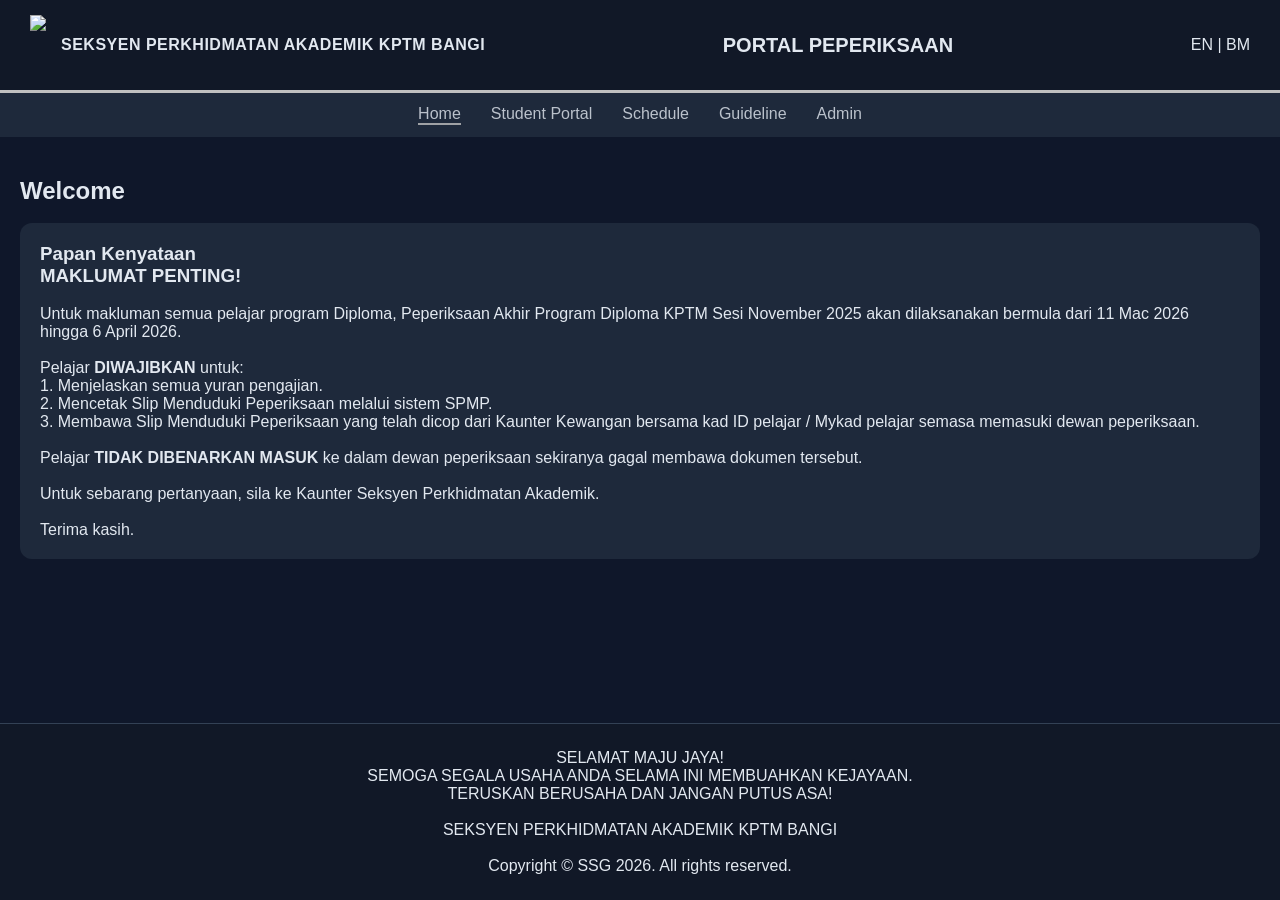
==== index.html @ 171b0151 "Update index.html" ====
<!DOCTYPE html>
<html>
<head>
<meta charset="UTF-8">
<meta name="viewport" content="width=device-width, initial-scale=1.0">
<title>Examination Portal</title>

<style>
*{margin:0;padding:0;box-sizing:border-box}

body{
font-family:'Segoe UI',sans-serif;
background:#0f172a;
color:#e2e8f0;
display:flex;
flex-direction:column;
min-height:100vh;
}

/* ===== HEADER ===== */
.header{
background:#111827;
border-bottom:3px solid silver;
padding:15px 30px;
display:flex;
align-items:center;
justify-content:space-between;
flex-wrap:wrap;
}

.header-left{
display:flex;
align-items:center;
gap:15px;
}

.header-left img{
height:60px;
}

.department{
font-weight:600;
letter-spacing:0.5px;
}

.portal-title{
text-align:center;
font-size:20px;
font-weight:600;
flex:1;
}

.lang-toggle{
cursor:pointer;
}

/* ===== NAV ===== */
nav{
background:#1e293b;
display:flex;
justify-content:center;
gap:30px;
padding:12px;
flex-wrap:wrap;
}

nav div{
cursor:pointer;
opacity:0.8;
transition:0.3s;
}
nav div:hover{opacity:1}
nav .active{
border-bottom:2px solid silver;
}

/* ===== LAYOUT ===== */
.container{
display:flex;
flex:1;
}

.content{
flex:3;
padding:40px 20px;
}

.section{display:none;}
.active-section{display:block}

/* ===== ADMIN PANEL RIGHT ===== */
.admin-panel{
flex:1;
background:#111827;
border-left:1px solid #334155;
padding:25px;
display:none;
}

.admin-panel h3{
margin-bottom:15px;
}

input, textarea{
width:100%;
padding:8px;
margin-top:10px;
border:none;
border-radius:6px;
background:#0f172a;
color:white;
}

button{
background:silver;
border:none;
padding:8px 14px;
border-radius:6px;
cursor:pointer;
margin-top:10px;
font-weight:600;
}

.card{
background:#1e293b;
padding:20px;
border-radius:12px;
margin-bottom:20px;
}

/* ===== PDF MODAL ===== */
.modal{
display:none;
position:fixed;
top:0;left:0;
width:100%;height:100%;
background:rgba(0,0,0,0.85);
justify-content:center;
align-items:center;
z-index:2000;
}
.modal-content{
width:90%;
height:85%;
background:#1e293b;
border-radius:12px;
display:flex;
flex-direction:column;
}
.modal-header{
background:#0f172a;
padding:10px;
display:flex;
justify-content:space-between;
align-items:center;
}
.modal iframe{
flex:1;
border:none;
border-radius:0 0 12px 12px;
}

/* ===== FOOTER ===== */
footer{
background:#111827;
text-align:center;
padding:25px;
border-top:1px solid #334155;
}

@media(max-width:768px){
.container{flex-direction:column}
.admin-panel{border-left:none;border-top:1px solid #334155}
}
</style>
</head>

<body>

<!-- HEADER -->
<div class="header">
<div class="header-left">
<img src="https://spabangi.github.io/logo/logo.png">
<div class="department">SEKSYEN PERKHIDMATAN AKADEMIK KPTM BANGI</div>
</div>

<div class="portal-title" id="portalTitle">
EXAMINATION PORTAL
</div>

<div class="lang-toggle" onclick="toggleLang()">EN | BM</div>
</div>

<!-- NAVIGATION -->
<nav>
<div onclick="showSection('home')" class="active" id="navHome">Home</div>
<div onclick="showSection('student')" id="navStudent">Student Portal</div>
<div onclick="showSection('schedule')" id="navSchedule">Schedule</div>
<div onclick="showSection('guideline')" id="navGuide">Guideline</div>
<div onclick="showAdmin()">Admin</div>
</nav>

<div class="container">

<!-- CONTENT -->
<div class="content">

<div id="home" class="section active-section">
<h2 id="welcomeText">Welcome</h2>
<br>
<div class="card">
<h3 id="noticeLabel">Notice Board</h3>
<div id="noticeBoard"></div>
</div>
</div>

<div id="student" class="section">
<h2 id="studentTitle">Student Portal</h2>
<input id="studentInput" placeholder="Enter ID or Name">
<button id="searchBtn">Search</button>
<div id="studentResults"></div>
</div>

<div id="schedule" class="section">
<h2 id="scheduleTitle">Examination Schedule</h2>
<br>
<img id="scheduleImage" style="width:100%;border-radius:12px;">
</div>

<div id="guideline" class="section">
<div class="card">
<h3 id="dipTitle">Diploma Guideline</h3>
<button onclick="openPDF(diplomaPDF)">View</button>
</div>

<div class="card">
<h3 id="degTitle">Degree Guideline</h3>
<button onclick="openPDF(degreePDF)">View</button>
</div>
</div>

</div>

<!-- ADMIN RIGHT PANEL -->
<div class="admin-panel" id="adminPanel">
<h3>Admin Panel</h3>

<input type="password" id="adminpassword" placeholder="Enter Password">
<button onclick="verifyAdmin()">Login</button>

<div id="adminSettings" style="display:none">
<textarea id="noticeInput" placeholder="Edit Notice"></textarea>
<input id="scheduleInput" placeholder="Schedule Image Link">
<input id="diplomaInput" placeholder="Diploma PDF Link">
<input id="degreeInput" placeholder="Degree PDF Link">
<button onclick="saveSettings()">Save Changes</button>
</div>
</div>

</div>

<!-- PDF MODAL -->
<div class="modal" id="pdfModal">
<div class="modal-content">
<div class="modal-header">
<span>Document Viewer</span>
<button onclick="closeModal()">Close</button>
</div>
<iframe id="pdfFrame"></iframe>
</div>
</div>

<!-- FOOTER -->
<footer>
<p id="footerText"></p>
<br>
<p>SEKSYEN PERKHIDMATAN AKADEMIK KPTM BANGI</p>
<br>
<p>Copyright © SSG 2026. All rights reserved.</p>
</footer>

<script>

/* ================= CONFIG ================= */
const studentCSV="https://docs.google.com/spreadsheets/d/e/2PACX-1vRTy6Guhhcg2p5IL_ZBTADjALjcvlIcJs_gIKhxmEhUqd7HZ2aoUfr0Y6KsKn_owG3R34MNWXp9qZo7/pub?gid=0&single=true&output=csv";
const settingsCSV="https://docs.google.com/spreadsheets/d/e/2PACX-1vRTy6Guhhcg2p5IL_ZBTADjALjcvlIcJs_gIKhxmEhUqd7HZ2aoUfr0Y6KsKn_owG3R34MNWXp9qZo7/pub?gid=1632474227&single=true&output=csv";
const scriptURL="https://script.google.com/macros/s/AKfycbxYk8yTNSvd5z9zQmvmZN37bKGDio1Pc3dhjT_9_sObdW8oAcHZ9rVKickXEV1wp3ERRg/exec";

/* ================= GLOBAL ================= */
let diplomaPDF="", degreePDF="", scheduleImage="";
let currentLang="EN";

/* ================= LOADING SPINNER ================= */
function showLoading(){
document.body.insertAdjacentHTML("beforeend",
'<div id="loader" style="position:fixed;top:0;left:0;width:100%;height:100%;background:#000000aa;display:flex;align-items:center;justify-content:center;z-index:9999;"><div style="width:60px;height:60px;border:6px solid silver;border-top:6px solid transparent;border-radius:50%;animation:spin 1s linear infinite;"></div></div>');
}
function hideLoading(){
let l=document.getElementById("loader");
if(l) l.remove();
}
document.head.insertAdjacentHTML("beforeend",
'<style>@keyframes spin{to{transform:rotate(360deg)}}</style>');

/* ================= NAVIGATION ================= */
function showSection(id){
document.querySelectorAll('.section').forEach(s=>s.classList.remove('active-section'));
document.getElementById(id).classList.add('active-section');
document.querySelectorAll('nav div').forEach(n=>n.classList.remove('active'));
event.target.classList.add('active');
}

/* ================= BILINGUAL ================= */
function toggleLang(){
currentLang=currentLang==="EN"?"BM":"EN";

if(currentLang==="BM"){
portalTitle.innerText="PORTAL PEPERIKSAAN";
noticeLabel.innerText="Papan Kenyataan";
studentTitle.innerText="Portal Pelajar";
scheduleTitle.innerText="Jadual Peperiksaan";
dipTitle.innerText="Garis Panduan Diploma";
degTitle.innerText="Garis Panduan Ijazah";

noticeBoard.innerHTML=`
<h3>MAKLUMAT PENTING!</h3><br>
Untuk makluman semua pelajar program Diploma, Peperiksaan Akhir Program Diploma KPTM Sesi November 2025 akan dilaksanakan bermula dari 11 Mac 2026 hingga 6 April 2026.<br><br>
Pelajar <b>DIWAJIBKAN</b> untuk:<br>
1. Menjelaskan semua yuran pengajian.<br>
2. Mencetak Slip Menduduki Peperiksaan melalui sistem SPMP.<br>
3. Membawa Slip Menduduki Peperiksaan yang telah dicop dari Kaunter Kewangan bersama kad ID pelajar / Mykad pelajar semasa memasuki dewan peperiksaan.<br><br>
Pelajar <b>TIDAK DIBENARKAN MASUK</b> ke dalam dewan peperiksaan sekiranya gagal membawa dokumen tersebut.<br><br>
Untuk sebarang pertanyaan, sila ke Kaunter Seksyen Perkhidmatan Akademik.<br><br>
Terima kasih.
`;

footerText.innerHTML="SELAMAT MAJU JAYA!<br>SEMOGA SEGALA USAHA ANDA SELAMA INI MEMBUAHKAN KEJAYAAN.<br>TERUSKAN BERUSAHA DAN JANGAN PUTUS ASA!";
}else{
portalTitle.innerText="EXAMINATION PORTAL";
noticeLabel.innerText="Notice Board";
studentTitle.innerText="Student Portal";
scheduleTitle.innerText="Examination Schedule";
dipTitle.innerText="Diploma Guideline";
degTitle.innerText="Degree Guideline";

noticeBoard.innerHTML=`
<h3>IMPORTANT NOTICE!</h3><br>
For Diploma students, the Final Examination for November 2025 Session will be held from 11 March 2026 until 6 April 2026.<br><br>
Students are <b>REQUIRED</b> to:<br>
1. Settle all tuition fees.<br>
2. Print the Examination Slip via SPMP system.<br>
3. Bring the stamped Examination Slip together with Student ID / MyKad when entering the examination hall.<br><br>
Students will <b>NOT BE ALLOWED</b> to enter the examination hall without these documents.<br><br>
For enquiries, please visit Academic Service Counter.<br><br>
Thank you.
`;

footerText.innerHTML="GOOD LUCK!<br>May all your efforts bring success.<br>Keep striving and never give up!";
}
}

/* ================= DRIVE LINK FIX ================= */
function convertImage(link){
if(!link) return "";
if(link.includes("/file/d/")){
let id=link.split("/d/")[1].split("/")[0];
return "https://drive.google.com/uc?export=view&id="+id;
}
return link;
}

function convertPDF(link){
if(!link) return "";
if(link.includes("/view"))
return link.replace("/view?usp=sharing","/preview");
return link;
}

/* ================= LOAD SETTINGS FROM SHEET ================= */
async function loadSettings(){
showLoading();
try{
let res=await fetch(settingsCSV);
let text=await res.text();
let rows=text.split("\n").map(r=>r.split(","));
scheduleImage=convertImage(rows[1][1]);
diplomaPDF=convertPDF(rows[1][2]);
degreePDF=convertPDF(rows[1][3]);
document.getElementById("scheduleImage").src=scheduleImage;
}catch(e){
alert("Settings failed to load.");
}
hideLoading();
}
loadSettings();

/* ================= DOCUMENT VALIDATION ================= */
function validateLink(link){
return link && link.startsWith("https://");
}

/* ================= PDF VIEWER ================= */
function openPDF(link){
if(!validateLink(link)){
alert("Document link invalid.");
return;
}
document.getElementById("pdfFrame").src=link;
document.getElementById("pdfModal").style.display="flex";
}
function closeModal(){
document.getElementById("pdfModal").style.display="none";
}

/* ================= ADMIN SAVE TO GOOGLE SHEET ================= */
function saveSettings(){

let scheduleRaw=document.getElementById("scheduleInput").value;
let diplomaRaw=document.getElementById("diplomaInput").value;
let degreeRaw=document.getElementById("degreeInput").value;

if(!validateLink(scheduleRaw) || !validateLink(diplomaRaw) || !validateLink(degreeRaw)){
alert("Invalid link format.");
return;
}

showLoading();

fetch(scriptURL,{
method:"POST",
body:JSON.stringify({
schedule:scheduleRaw,
diploma:diplomaRaw,
degree:degreeRaw
})
}).then(()=>{
alert("Saved to Google Sheet Successfully");
loadSettings();
hideLoading();
}).catch(()=>{
alert("Failed to save.");
hideLoading();
});
}

toggleLang();

</script>
  
</body>
</html>
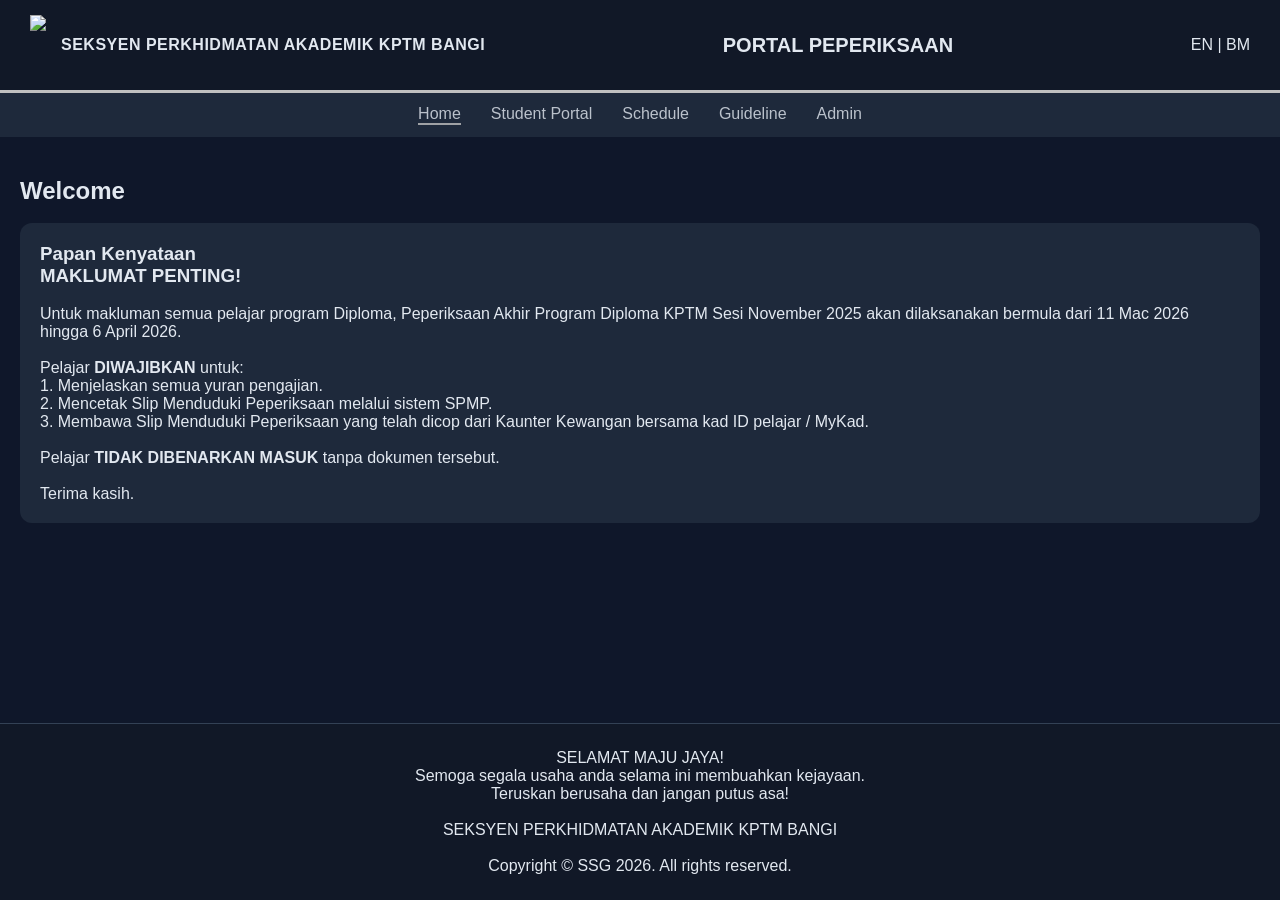
==== commit 908c499e: "Update index.html" ====
--- a/index.html
+++ b/index.html
@@ -7,170 +7,126 @@
 
 <style>
 *{margin:0;padding:0;box-sizing:border-box}
-
 body{
-font-family:'Segoe UI',sans-serif;
-background:#0f172a;
-color:#e2e8f0;
-display:flex;
-flex-direction:column;
-min-height:100vh;
-}
-
-/* ===== HEADER ===== */
+  font-family:'Segoe UI',sans-serif;
+  background:#0f172a;
+  color:#e2e8f0;
+  display:flex;
+  flex-direction:column;
+  min-height:100vh;
+}
+
+/* HEADER */
 .header{
-background:#111827;
-border-bottom:3px solid silver;
-padding:15px 30px;
-display:flex;
-align-items:center;
-justify-content:space-between;
-flex-wrap:wrap;
-}
-
-.header-left{
-display:flex;
-align-items:center;
-gap:15px;
-}
-
-.header-left img{
-height:60px;
-}
-
-.department{
-font-weight:600;
-letter-spacing:0.5px;
-}
-
-.portal-title{
-text-align:center;
-font-size:20px;
-font-weight:600;
-flex:1;
-}
-
-.lang-toggle{
-cursor:pointer;
-}
-
-/* ===== NAV ===== */
+  background:#111827;
+  border-bottom:3px solid silver;
+  padding:15px 30px;
+  display:flex;
+  align-items:center;
+  justify-content:space-between;
+  flex-wrap:wrap;
+}
+.header-left{display:flex;align-items:center;gap:15px;}
+.header-left img{height:60px;}
+.department{font-weight:600;letter-spacing:0.5px;}
+.portal-title{text-align:center;font-size:20px;font-weight:600;flex:1;}
+.lang-toggle{cursor:pointer}
+
+/* NAV */
 nav{
-background:#1e293b;
-display:flex;
-justify-content:center;
-gap:30px;
-padding:12px;
-flex-wrap:wrap;
-}
-
-nav div{
-cursor:pointer;
-opacity:0.8;
-transition:0.3s;
-}
+  background:#1e293b;
+  display:flex;
+  justify-content:center;
+  gap:30px;
+  padding:12px;
+  flex-wrap:wrap;
+}
+nav div{cursor:pointer;opacity:0.8;transition:0.3s;}
 nav div:hover{opacity:1}
-nav .active{
-border-bottom:2px solid silver;
-}
-
-/* ===== LAYOUT ===== */
-.container{
-display:flex;
-flex:1;
-}
-
-.content{
-flex:3;
-padding:40px 20px;
-}
-
+nav .active{border-bottom:2px solid silver}
+
+/* LAYOUT */
+.container{display:flex;flex:1}
+.content{flex:3;padding:40px 20px}
 .section{display:none;}
 .active-section{display:block}
 
-/* ===== ADMIN PANEL RIGHT ===== */
+/* ADMIN PANEL RIGHT */
 .admin-panel{
-flex:1;
-background:#111827;
-border-left:1px solid #334155;
-padding:25px;
-display:none;
-}
-
-.admin-panel h3{
-margin-bottom:15px;
-}
-
+  flex:1;
+  background:#111827;
+  border-left:1px solid #334155;
+  padding:25px;
+  display:none;
+}
+.admin-panel h3{margin-bottom:15px;}
 input, textarea{
-width:100%;
-padding:8px;
-margin-top:10px;
-border:none;
-border-radius:6px;
-background:#0f172a;
-color:white;
-}
-
+  width:100%;
+  padding:8px;
+  margin-top:10px;
+  border:none;
+  border-radius:6px;
+  background:#0f172a;
+  color:white;
+}
 button{
-background:silver;
-border:none;
-padding:8px 14px;
-border-radius:6px;
-cursor:pointer;
-margin-top:10px;
-font-weight:600;
-}
-
+  background:silver;
+  border:none;
+  padding:8px 14px;
+  border-radius:6px;
+  cursor:pointer;
+  margin-top:10px;
+  font-weight:600;
+}
 .card{
-background:#1e293b;
-padding:20px;
-border-radius:12px;
-margin-bottom:20px;
-}
-
-/* ===== PDF MODAL ===== */
+  background:#1e293b;
+  padding:20px;
+  border-radius:12px;
+  margin-bottom:20px;
+}
+
+/* PDF MODAL */
 .modal{
-display:none;
-position:fixed;
-top:0;left:0;
-width:100%;height:100%;
-background:rgba(0,0,0,0.85);
-justify-content:center;
-align-items:center;
-z-index:2000;
+  display:none;
+  position:fixed;
+  top:0;left:0;
+  width:100%;height:100%;
+  background:rgba(0,0,0,0.85);
+  justify-content:center;
+  align-items:center;
+  z-index:2000;
 }
 .modal-content{
-width:90%;
-height:85%;
-background:#1e293b;
-border-radius:12px;
-display:flex;
-flex-direction:column;
+  width:90%;
+  height:85%;
+  background:#1e293b;
+  border-radius:12px;
+  display:flex;
+  flex-direction:column;
 }
 .modal-header{
-background:#0f172a;
-padding:10px;
-display:flex;
-justify-content:space-between;
-align-items:center;
-}
-.modal iframe{
-flex:1;
-border:none;
-border-radius:0 0 12px 12px;
-}
-
-/* ===== FOOTER ===== */
+  background:#0f172a;
+  padding:10px;
+  display:flex;
+  justify-content:space-between;
+  align-items:center;
+}
+.modal iframe{flex:1;border:none;border-radius:0 0 12px 12px}
+
+/* FOOTER */
 footer{
-background:#111827;
-text-align:center;
-padding:25px;
-border-top:1px solid #334155;
-}
+  background:#111827;
+  text-align:center;
+  padding:25px;
+  border-top:1px solid #334155;
+}
+
+/* LOADING */
+@keyframes spin{to{transform:rotate(360deg)}}
 
 @media(max-width:768px){
-.container{flex-direction:column}
-.admin-panel{border-left:none;border-top:1px solid #334155}
+  .container{flex-direction:column}
+  .admin-panel{border-left:none;border-top:1px solid #334155}
 }
 </style>
 </head>
@@ -179,118 +135,104 @@
 
 <!-- HEADER -->
 <div class="header">
-<div class="header-left">
-<img src="https://spabangi.github.io/logo/logo.png">
-<div class="department">SEKSYEN PERKHIDMATAN AKADEMIK KPTM BANGI</div>
+  <div class="header-left">
+    <img src="https://spabangi.github.io/logo/logo.png">
+    <div class="department">SEKSYEN PERKHIDMATAN AKADEMIK KPTM BANGI</div>
+  </div>
+  <div class="portal-title" id="portalTitle">EXAMINATION PORTAL</div>
+  <div class="lang-toggle" onclick="toggleLang()">EN | BM</div>
 </div>
 
-<div class="portal-title" id="portalTitle">
-EXAMINATION PORTAL
-</div>
-
-<div class="lang-toggle" onclick="toggleLang()">EN | BM</div>
-</div>
-
-<!-- NAVIGATION -->
+<!-- NAV -->
 <nav>
-<div onclick="showSection('home')" class="active" id="navHome">Home</div>
-<div onclick="showSection('student')" id="navStudent">Student Portal</div>
-<div onclick="showSection('schedule')" id="navSchedule">Schedule</div>
-<div onclick="showSection('guideline')" id="navGuide">Guideline</div>
-<div onclick="showAdmin()">Admin</div>
+  <div onclick="showSection('home')" class="active" id="navHome">Home</div>
+  <div onclick="showSection('student')" id="navStudent">Student Portal</div>
+  <div onclick="showSection('schedule')" id="navSchedule">Schedule</div>
+  <div onclick="showSection('guideline')" id="navGuide">Guideline</div>
+  <div onclick="showAdmin()">Admin</div>
 </nav>
 
 <div class="container">
-
-<!-- CONTENT -->
-<div class="content">
-
-<div id="home" class="section active-section">
-<h2 id="welcomeText">Welcome</h2>
-<br>
-<div class="card">
-<h3 id="noticeLabel">Notice Board</h3>
-<div id="noticeBoard"></div>
-</div>
-</div>
-
-<div id="student" class="section">
-<h2 id="studentTitle">Student Portal</h2>
-<input id="studentInput" placeholder="Enter ID or Name">
-<button id="searchBtn">Search</button>
-<div id="studentResults"></div>
-</div>
-
-<div id="schedule" class="section">
-<h2 id="scheduleTitle">Examination Schedule</h2>
-<br>
-<img id="scheduleImage" style="width:100%;border-radius:12px;">
-</div>
-
-<div id="guideline" class="section">
-<div class="card">
-<h3 id="dipTitle">Diploma Guideline</h3>
-<button onclick="openPDF(diplomaPDF)">View</button>
-</div>
-
-<div class="card">
-<h3 id="degTitle">Degree Guideline</h3>
-<button onclick="openPDF(degreePDF)">View</button>
-</div>
-</div>
-
-</div>
-
-<!-- ADMIN RIGHT PANEL -->
-<div class="admin-panel" id="adminPanel">
-<h3>Admin Panel</h3>
-
-<input type="password" id="adminpassword" placeholder="Enter Password">
-<button onclick="verifyAdmin()">Login</button>
-
-<div id="adminSettings" style="display:none">
-<textarea id="noticeInput" placeholder="Edit Notice"></textarea>
-<input id="scheduleInput" placeholder="Schedule Image Link">
-<input id="diplomaInput" placeholder="Diploma PDF Link">
-<input id="degreeInput" placeholder="Degree PDF Link">
-<button onclick="saveSettings()">Save Changes</button>
-</div>
-</div>
+  <!-- CONTENT -->
+  <div class="content">
+
+    <div id="home" class="section active-section">
+      <h2 id="welcomeText">Welcome</h2><br>
+      <div class="card">
+        <h3 id="noticeLabel">Notice Board</h3>
+        <div id="noticeBoard"></div>
+      </div>
+    </div>
+
+    <div id="student" class="section">
+      <h2 id="studentTitle">Student Portal</h2>
+      <input id="studentInput" placeholder="Enter ID or Name">
+      <button id="searchBtn">Search</button>
+      <div id="studentResults"></div>
+    </div>
+
+    <div id="schedule" class="section">
+      <h2 id="scheduleTitle">Examination Schedule</h2><br>
+      <img id="scheduleImage" style="width:100%;border-radius:12px">
+    </div>
+
+    <div id="guideline" class="section">
+      <div class="card">
+        <h3 id="dipTitle">Diploma Guideline</h3>
+        <button onclick="openPDF(diplomaPDF)">View</button>
+      </div>
+      <div class="card">
+        <h3 id="degTitle">Degree Guideline</h3>
+        <button onclick="openPDF(degreePDF)">View</button>
+      </div>
+    </div>
+
+  </div>
+
+  <!-- ADMIN RIGHT PANEL -->
+  <div class="admin-panel" id="adminPanel">
+    <h3>Admin Panel</h3>
+    <input type="password" id="adminPassword" placeholder="***">
+    <button onclick="verifyAdmin()">Login</button>
+
+    <div id="adminSettings" style="display:none">
+      <textarea id="noticeInput" placeholder="Edit Notice"></textarea>
+      <input id="scheduleInput" placeholder="Schedule Image Link">
+      <input id="diplomaInput" placeholder="Diploma PDF Link">
+      <input id="degreeInput" placeholder="Degree PDF Link">
+      <button onclick="saveSettings()">Save Changes</button>
+    </div>
+  </div>
 
 </div>
 
 <!-- PDF MODAL -->
 <div class="modal" id="pdfModal">
-<div class="modal-content">
-<div class="modal-header">
-<span>Document Viewer</span>
-<button onclick="closeModal()">Close</button>
-</div>
-<iframe id="pdfFrame"></iframe>
-</div>
+  <div class="modal-content">
+    <div class="modal-header">
+      <span>Document Viewer</span>
+      <button onclick="closeModal()">Close</button>
+    </div>
+    <iframe id="pdfFrame"></iframe>
+  </div>
 </div>
 
 <!-- FOOTER -->
 <footer>
-<p id="footerText"></p>
-<br>
-<p>SEKSYEN PERKHIDMATAN AKADEMIK KPTM BANGI</p>
-<br>
-<p>Copyright © SSG 2026. All rights reserved.</p>
+  <p id="footerText"></p><br>
+  <p>SEKSYEN PERKHIDMATAN AKADEMIK KPTM BANGI</p><br>
+  <p>Copyright © SSG 2026. All rights reserved.</p>
 </footer>
 
 <script>
-
-/* ================= CONFIG ================= */
-const studentCSV="https://docs.google.com/spreadsheets/d/e/2PACX-1vRTy6Guhhcg2p5IL_ZBTADjALjcvlIcJs_gIKhxmEhUqd7HZ2aoUfr0Y6KsKn_owG3R34MNWXp9qZo7/pub?gid=0&single=true&output=csv";
-const settingsCSV="https://docs.google.com/spreadsheets/d/e/2PACX-1vRTy6Guhhcg2p5IL_ZBTADjALjcvlIcJs_gIKhxmEhUqd7HZ2aoUfr0Y6KsKn_owG3R34MNWXp9qZo7/pub?gid=1632474227&single=true&output=csv";
+/* CONFIG */
 const scriptURL="https://script.google.com/macros/s/AKfycbxYk8yTNSvd5z9zQmvmZN37bKGDio1Pc3dhjT_9_sObdW8oAcHZ9rVKickXEV1wp3ERRg/exec";
-
-/* ================= GLOBAL ================= */
+const settingsCSV="https://docs.google.com/spreadsheets/d/e/2PACX-1vRTy6Guhhcg2p5IL_ZBTADjALjcvlIcJs_gIKhxmEhUqd7HZ2aoUfr0Y6KsKn_owG3R34MNWXp9zQZo7/pub?gid=0&single=true&output=csv";
+
 let diplomaPDF="", degreePDF="", scheduleImage="";
 let currentLang="EN";
 
-/* ================= LOADING SPINNER ================= */
+/* LOADING */
 function showLoading(){
 document.body.insertAdjacentHTML("beforeend",
 '<div id="loader" style="position:fixed;top:0;left:0;width:100%;height:100%;background:#000000aa;display:flex;align-items:center;justify-content:center;z-index:9999;"><div style="width:60px;height:60px;border:6px solid silver;border-top:6px solid transparent;border-radius:50%;animation:spin 1s linear infinite;"></div></div>');
@@ -299,153 +241,136 @@
 let l=document.getElementById("loader");
 if(l) l.remove();
 }
-document.head.insertAdjacentHTML("beforeend",
-'<style>@keyframes spin{to{transform:rotate(360deg)}}</style>');
-
-/* ================= NAVIGATION ================= */
+
+/* NAVIGATION */
 function showSection(id){
-document.querySelectorAll('.section').forEach(s=>s.classList.remove('active-section'));
-document.getElementById(id).classList.add('active-section');
-document.querySelectorAll('nav div').forEach(n=>n.classList.remove('active'));
-event.target.classList.add('active');
-}
-
-/* ================= BILINGUAL ================= */
+  document.querySelectorAll('.section').forEach(s=>s.classList.remove('active-section'));
+  document.getElementById(id).classList.add('active-section');
+  document.querySelectorAll('nav div').forEach(n=>n.classList.remove('active'));
+  event.target.classList.add('active');
+}
+
+/* LANGUAGE */
 function toggleLang(){
-currentLang=currentLang==="EN"?"BM":"EN";
-
-if(currentLang==="BM"){
-portalTitle.innerText="PORTAL PEPERIKSAAN";
-noticeLabel.innerText="Papan Kenyataan";
-studentTitle.innerText="Portal Pelajar";
-scheduleTitle.innerText="Jadual Peperiksaan";
-dipTitle.innerText="Garis Panduan Diploma";
-degTitle.innerText="Garis Panduan Ijazah";
-
-noticeBoard.innerHTML=`
+  currentLang=currentLang==="EN"?"BM":"EN";
+
+  if(currentLang==="BM"){
+    portalTitle.innerText="PORTAL PEPERIKSAAN";
+    noticeLabel.innerText="Papan Kenyataan";
+    studentTitle.innerText="Portal Pelajar";
+    scheduleTitle.innerText="Jadual Peperiksaan";
+    dipTitle.innerText="Garis Panduan Diploma";
+    degTitle.innerText="Garis Panduan Ijazah";
+
+    noticeBoard.innerHTML=`
 <h3>MAKLUMAT PENTING!</h3><br>
 Untuk makluman semua pelajar program Diploma, Peperiksaan Akhir Program Diploma KPTM Sesi November 2025 akan dilaksanakan bermula dari 11 Mac 2026 hingga 6 April 2026.<br><br>
 Pelajar <b>DIWAJIBKAN</b> untuk:<br>
 1. Menjelaskan semua yuran pengajian.<br>
 2. Mencetak Slip Menduduki Peperiksaan melalui sistem SPMP.<br>
-3. Membawa Slip Menduduki Peperiksaan yang telah dicop dari Kaunter Kewangan bersama kad ID pelajar / Mykad pelajar semasa memasuki dewan peperiksaan.<br><br>
-Pelajar <b>TIDAK DIBENARKAN MASUK</b> ke dalam dewan peperiksaan sekiranya gagal membawa dokumen tersebut.<br><br>
-Untuk sebarang pertanyaan, sila ke Kaunter Seksyen Perkhidmatan Akademik.<br><br>
+3. Membawa Slip Menduduki Peperiksaan yang telah dicop dari Kaunter Kewangan bersama kad ID pelajar / MyKad.<br><br>
+Pelajar <b>TIDAK DIBENARKAN MASUK</b> tanpa dokumen tersebut.<br><br>
 Terima kasih.
 `;
-
-footerText.innerHTML="SELAMAT MAJU JAYA!<br>SEMOGA SEGALA USAHA ANDA SELAMA INI MEMBUAHKAN KEJAYAAN.<br>TERUSKAN BERUSAHA DAN JANGAN PUTUS ASA!";
-}else{
-portalTitle.innerText="EXAMINATION PORTAL";
-noticeLabel.innerText="Notice Board";
-studentTitle.innerText="Student Portal";
-scheduleTitle.innerText="Examination Schedule";
-dipTitle.innerText="Diploma Guideline";
-degTitle.innerText="Degree Guideline";
-
-noticeBoard.innerHTML=`
+    footerText.innerHTML="SELAMAT MAJU JAYA!<br>Semoga segala usaha anda selama ini membuahkan kejayaan.<br>Teruskan berusaha dan jangan putus asa!";
+  } else {
+    portalTitle.innerText="EXAMINATION PORTAL";
+    noticeLabel.innerText="Notice Board";
+    studentTitle.innerText="Student Portal";
+    scheduleTitle.innerText="Examination Schedule";
+    dipTitle.innerText="Diploma Guideline";
+    degTitle.innerText="Degree Guideline";
+
+    noticeBoard.innerHTML=`
 <h3>IMPORTANT NOTICE!</h3><br>
 For Diploma students, the Final Examination for November 2025 Session will be held from 11 March 2026 until 6 April 2026.<br><br>
 Students are <b>REQUIRED</b> to:<br>
 1. Settle all tuition fees.<br>
 2. Print the Examination Slip via SPMP system.<br>
-3. Bring the stamped Examination Slip together with Student ID / MyKad when entering the examination hall.<br><br>
-Students will <b>NOT BE ALLOWED</b> to enter the examination hall without these documents.<br><br>
-For enquiries, please visit Academic Service Counter.<br><br>
+3. Bring the stamped Examination Slip together with Student ID / MyKad.<br><br>
+Students <b>WILL NOT BE ALLOWED</b> to enter the hall without documents.<br><br>
 Thank you.
 `;
-
-footerText.innerHTML="GOOD LUCK!<br>May all your efforts bring success.<br>Keep striving and never give up!";
-}
-}
-
-/* ================= DRIVE LINK FIX ================= */
+    footerText.innerHTML="GOOD LUCK!<br>May all your efforts bring success.<br>Keep striving and never give up!";
+  }
+}
+
+/* DRIVE LINK CONVERT */
 function convertImage(link){
-if(!link) return "";
-if(link.includes("/file/d/")){
-let id=link.split("/d/")[1].split("/")[0];
-return "https://drive.google.com/uc?export=view&id="+id;
-}
-return link;
-}
-
+  if(!link) return "";
+  if(link.includes("/file/d/")){
+    let id=link.split("/d/")[1].split("/")[0];
+    return "https://drive.google.com/uc?export=view&id="+id;
+  }
+  return link;
+}
 function convertPDF(link){
-if(!link) return "";
-if(link.includes("/view"))
-return link.replace("/view?usp=sharing","/preview");
-return link;
-}
-
-/* ================= LOAD SETTINGS FROM SHEET ================= */
+  if(!link) return "";
+  if(link.includes("/view"))
+    return link.replace("/view?usp=sharing","/preview");
+  return link;
+}
+
+/* LOAD SETTINGS */
 async function loadSettings(){
-showLoading();
-try{
-let res=await fetch(settingsCSV);
-let text=await res.text();
-let rows=text.split("\n").map(r=>r.split(","));
-scheduleImage=convertImage(rows[1][1]);
-diplomaPDF=convertPDF(rows[1][2]);
-degreePDF=convertPDF(rows[1][3]);
-document.getElementById("scheduleImage").src=scheduleImage;
-}catch(e){
-alert("Settings failed to load.");
-}
-hideLoading();
+  showLoading();
+  try{
+    let res=await fetch(settingsCSV);
+    let text=await res.text();
+    let rows=text.split("\n").map(r=>r.split(","));
+    scheduleImage=convertImage(rows[1][1]);
+    diplomaPDF=convertPDF(rows[1][2]);
+    degreePDF=convertPDF(rows[1][3]);
+    document.getElementById("scheduleImage").src=scheduleImage;
+    document.getElementById("scheduleInput").value=rows[1][1];
+    document.getElementById("diplomaInput").value=rows[1][2];
+    document.getElementById("degreeInput").value=rows[1][3];
+  } catch(e){
+    alert("Settings failed to load.");
+  }
+  hideLoading();
 }
 loadSettings();
 
-/* ================= DOCUMENT VALIDATION ================= */
-function validateLink(link){
-return link && link.startsWith("https://");
-}
-
-/* ================= PDF VIEWER ================= */
+/* ADMIN LOGIN */
+function showAdmin(){
+  document.getElementById("adminPanel").style.display="block";
+}
+function verifyAdmin(){
+  let pass=document.getElementById("adminPassword").value;
+  const correct="1234"; // set your password
+  if(pass===correct){
+    document.getElementById("adminSettings").style.display="block";
+    alert("Admin login successful!");
+  } else {
+    alert("Incorrect password!");
+  }
+}
+
+/* SAVE SETTINGS */
+function validateLink(link){return link && link.startsWith("https://");}
+function saveSettings(){
+  let s=document.getElementById("scheduleInput").value;
+  let d=document.getElementById("diplomaInput").value;
+  let g=document.getElementById("degreeInput").value;
+  if(!validateLink(s)||!validateLink(d)||!validateLink(g)){alert("Invalid link format"); return;}
+  showLoading();
+  fetch(scriptURL,{
+    method:"POST",
+    body:JSON.stringify({schedule:s,diploma:d,degree:g})
+  }).then(()=>{alert("Saved to Google Sheet Successfully"); loadSettings(); hideLoading();})
+    .catch(()=>{alert("Failed to save"); hideLoading();});
+}
+
+/* PDF VIEWER */
 function openPDF(link){
-if(!validateLink(link)){
-alert("Document link invalid.");
-return;
-}
-document.getElementById("pdfFrame").src=link;
-document.getElementById("pdfModal").style.display="flex";
-}
-function closeModal(){
-document.getElementById("pdfModal").style.display="none";
-}
-
-/* ================= ADMIN SAVE TO GOOGLE SHEET ================= */
-function saveSettings(){
-
-let scheduleRaw=document.getElementById("scheduleInput").value;
-let diplomaRaw=document.getElementById("diplomaInput").value;
-let degreeRaw=document.getElementById("degreeInput").value;
-
-if(!validateLink(scheduleRaw) || !validateLink(diplomaRaw) || !validateLink(degreeRaw)){
-alert("Invalid link format.");
-return;
-}
-
-showLoading();
-
-fetch(scriptURL,{
-method:"POST",
-body:JSON.stringify({
-schedule:scheduleRaw,
-diploma:diplomaRaw,
-degree:degreeRaw
-})
-}).then(()=>{
-alert("Saved to Google Sheet Successfully");
-loadSettings();
-hideLoading();
-}).catch(()=>{
-alert("Failed to save.");
-hideLoading();
-});
-}
+  if(!validateLink(link)){alert("Invalid link"); return;}
+  document.getElementById("pdfFrame").src=link;
+  document.getElementById("pdfModal").style.display="flex";
+}
+function closeModal(){document.getElementById("pdfModal").style.display="none";}
 
 toggleLang();
-
 </script>
-  
 </body>
 </html>
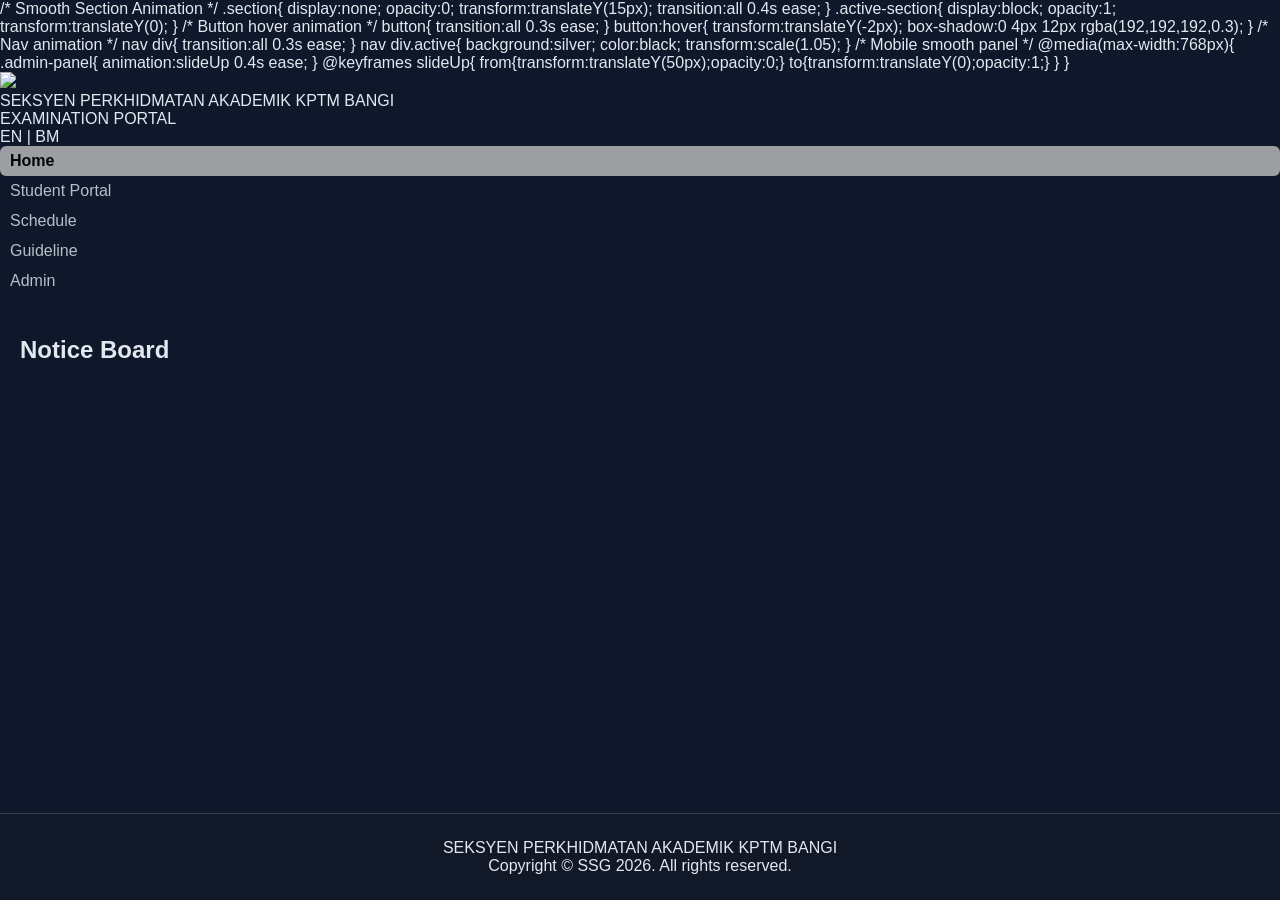
==== commit 4dbd712b: "Update index.html" ====
--- a/index.html
+++ b/index.html
@@ -17,33 +17,38 @@
 }
 
 /* HEADER */
-.header{
-  background:#111827;
-  border-bottom:3px solid silver;
-  padding:15px 30px;
-  display:flex;
-  align-items:center;
-  justify-content:space-between;
-  flex-wrap:wrap;
-}
-.header-left{display:flex;align-items:center;gap:15px;}
-.header-left img{height:60px;}
-.department{font-weight:600;letter-spacing:0.5px;}
-.portal-title{text-align:center;font-size:20px;font-weight:600;flex:1;}
-.lang-toggle{cursor:pointer}
+<div class="header">
+  <div class="header-left">
+    <img src="https://spabangi.github.io/logo/logo.png">
+    <div>
+      <div style="font-weight:700;font-size:15px;">
+        SEKSYEN PERKHIDMATAN AKADEMIK
+      </div>
+      <div style="font-size:13px;opacity:0.8;">
+        KOLEJ POLY-TECH MARA BANGI
+      </div>
+    </div>
+  </div>
+
+  <div class="portal-title" id="portalTitle">
+    EXAMINATION PORTAL
+  </div>
+
+  <div class="lang-toggle" onclick="toggleLang()">EN | BM</div>
+</div>
 
 /* NAV */
 nav{
   background:#1e293b;
   display:flex;
   justify-content:center;
-  gap:30px;
+  gap:25px;
   padding:12px;
   flex-wrap:wrap;
 }
-nav div{cursor:pointer;opacity:0.8;transition:0.3s;}
-nav div:hover{opacity:1}
-nav .active{border-bottom:2px solid silver}
+nav div{cursor:pointer;opacity:0.8;padding:6px 10px;border-radius:6px;transition:0.3s;}
+nav div:hover{opacity:1;background:#334155}
+nav .active{background:silver;color:black;font-weight:600}
 
 /* LAYOUT */
 .container{display:flex;flex:1}
@@ -51,19 +56,19 @@
 .section{display:none;}
 .active-section{display:block}
 
-/* ADMIN PANEL RIGHT */
+/* ADMIN PANEL */
 .admin-panel{
   flex:1;
   background:#111827;
   border-left:1px solid #334155;
   padding:25px;
   display:none;
-}
-.admin-panel h3{margin-bottom:15px;}
-input, textarea{
+  overflow-y:auto;
+}
+input,textarea{
   width:100%;
   padding:8px;
-  margin-top:10px;
+  margin-top:8px;
   border:none;
   border-radius:6px;
   background:#0f172a;
@@ -75,7 +80,7 @@
   padding:8px 14px;
   border-radius:6px;
   cursor:pointer;
-  margin-top:10px;
+  margin-top:8px;
   font-weight:600;
 }
 .card{
@@ -84,34 +89,6 @@
   border-radius:12px;
   margin-bottom:20px;
 }
-
-/* PDF MODAL */
-.modal{
-  display:none;
-  position:fixed;
-  top:0;left:0;
-  width:100%;height:100%;
-  background:rgba(0,0,0,0.85);
-  justify-content:center;
-  align-items:center;
-  z-index:2000;
-}
-.modal-content{
-  width:90%;
-  height:85%;
-  background:#1e293b;
-  border-radius:12px;
-  display:flex;
-  flex-direction:column;
-}
-.modal-header{
-  background:#0f172a;
-  padding:10px;
-  display:flex;
-  justify-content:space-between;
-  align-items:center;
-}
-.modal iframe{flex:1;border:none;border-radius:0 0 12px 12px}
 
 /* FOOTER */
 footer{
@@ -121,14 +98,69 @@
   border-top:1px solid #334155;
 }
 
-/* LOADING */
+/* LOADER */
 @keyframes spin{to{transform:rotate(360deg)}}
+
+.preview-img{
+  width:100%;
+  border-radius:10px;
+  margin-top:10px;
+}
+
+.notice-item{
+  background:#334155;
+  padding:10px;
+  margin-top:10px;
+  border-radius:8px;
+}
 
 @media(max-width:768px){
   .container{flex-direction:column}
   .admin-panel{border-left:none;border-top:1px solid #334155}
 }
 </style>
+/* Smooth Section Animation */
+.section{
+  display:none;
+  opacity:0;
+  transform:translateY(15px);
+  transition:all 0.4s ease;
+}
+.active-section{
+  display:block;
+  opacity:1;
+  transform:translateY(0);
+}
+
+/* Button hover animation */
+button{
+  transition:all 0.3s ease;
+}
+button:hover{
+  transform:translateY(-2px);
+  box-shadow:0 4px 12px rgba(192,192,192,0.3);
+}
+
+/* Nav animation */
+nav div{
+  transition:all 0.3s ease;
+}
+nav div.active{
+  background:silver;
+  color:black;
+  transform:scale(1.05);
+}
+
+/* Mobile smooth panel */
+@media(max-width:768px){
+  .admin-panel{
+    animation:slideUp 0.4s ease;
+  }
+  @keyframes slideUp{
+    from{transform:translateY(50px);opacity:0;}
+    to{transform:translateY(0);opacity:1;}
+  }
+}
 </head>
 
 <body>
@@ -143,234 +175,221 @@
   <div class="lang-toggle" onclick="toggleLang()">EN | BM</div>
 </div>
 
-<!-- NAV -->
 <nav>
-  <div onclick="showSection('home')" class="active" id="navHome">Home</div>
-  <div onclick="showSection('student')" id="navStudent">Student Portal</div>
-  <div onclick="showSection('schedule')" id="navSchedule">Schedule</div>
-  <div onclick="showSection('guideline')" id="navGuide">Guideline</div>
-  <div onclick="showAdmin()">Admin</div>
+  <div onclick="showSection(event,'home')" class="active">Home</div>
+  <div onclick="showSection(event,'student')">Student Portal</div>
+  <div onclick="showSection(event,'schedule')">Schedule</div>
+  <div onclick="showSection(event,'guideline')">Guideline</div>
+  <div onclick="toggleAdmin()">Admin</div>
 </nav>
 
 <div class="container">
-  <!-- CONTENT -->
-  <div class="content">
-
-    <div id="home" class="section active-section">
-      <h2 id="welcomeText">Welcome</h2><br>
-      <div class="card">
-        <h3 id="noticeLabel">Notice Board</h3>
-        <div id="noticeBoard"></div>
-      </div>
-    </div>
-
-    <div id="student" class="section">
-      <h2 id="studentTitle">Student Portal</h2>
-      <input id="studentInput" placeholder="Enter ID or Name">
-      <button id="searchBtn">Search</button>
-      <div id="studentResults"></div>
-    </div>
-
-    <div id="schedule" class="section">
-      <h2 id="scheduleTitle">Examination Schedule</h2><br>
-      <img id="scheduleImage" style="width:100%;border-radius:12px">
-    </div>
-
-    <div id="guideline" class="section">
-      <div class="card">
-        <h3 id="dipTitle">Diploma Guideline</h3>
-        <button onclick="openPDF(diplomaPDF)">View</button>
-      </div>
-      <div class="card">
-        <h3 id="degTitle">Degree Guideline</h3>
-        <button onclick="openPDF(degreePDF)">View</button>
-      </div>
-    </div>
-
-  </div>
-
-  <!-- ADMIN RIGHT PANEL -->
-  <div class="admin-panel" id="adminPanel">
-    <h3>Admin Panel</h3>
-    <input type="password" id="adminPassword" placeholder="***">
-    <button onclick="verifyAdmin()">Login</button>
-
-    <div id="adminSettings" style="display:none">
-      <textarea id="noticeInput" placeholder="Edit Notice"></textarea>
-      <input id="scheduleInput" placeholder="Schedule Image Link">
-      <input id="diplomaInput" placeholder="Diploma PDF Link">
-      <input id="degreeInput" placeholder="Degree PDF Link">
-      <button onclick="saveSettings()">Save Changes</button>
-    </div>
-  </div>
-
-</div>
-
-<!-- PDF MODAL -->
-<div class="modal" id="pdfModal">
-  <div class="modal-content">
-    <div class="modal-header">
-      <span>Document Viewer</span>
-      <button onclick="closeModal()">Close</button>
-    </div>
-    <iframe id="pdfFrame"></iframe>
-  </div>
-</div>
-
-<!-- FOOTER -->
+
+<div class="content">
+
+<div id="home" class="section active-section">
+<h2 id="noticeLabel">Notice Board</h2>
+<div id="noticeBoard"></div>
+</div>
+
+<div id="student" class="section">
+<h2>Student Portal</h2>
+<input id="studentInput" placeholder="Enter ID or Name">
+<button onclick="searchStudent()">Search</button>
+<div id="studentResults"></div>
+</div>
+
+<div id="schedule" class="section">
+<h2>Examination Schedule</h2>
+<img id="scheduleImage" style="width:100%;border-radius:12px">
+</div>
+
+<div id="guideline" class="section">
+<div class="card">
+<h3>Diploma Guideline</h3>
+<button onclick="openPDF(diplomaPDF)">View</button>
+</div>
+<div class="card">
+<h3>Degree Guideline</h3>
+<button onclick="openPDF(degreePDF)">View</button>
+</div>
+</div>
+
+</div>
+
+<div class="admin-panel" id="adminPanel">
+
+<h3>Admin Panel</h3>
+
+<div id="loginBox">
+<input type="password" id="adminPass" placeholder="***">
+<button onclick="login()">Login</button>
+</div>
+
+<div id="adminContent" style="display:none">
+
+<h4>Add Notice</h4>
+<textarea id="newNotice"></textarea>
+<button onclick="addNotice()">Add Notice</button>
+
+<h4>Schedule Image Upload</h4>
+
+<div id="dropArea"
+     style="border:2px dashed silver;
+            padding:20px;
+            text-align:center;
+            border-radius:10px;
+            cursor:pointer;">
+  Drag & Drop Image Here
+  <input type="file" id="scheduleUpload" hidden>
+</div>
+
+<img id="schedulePreview" class="preview-img">
+
+<h4>Diploma PDF Upload</h4>
+<input type="file" id="diplomaUpload">
+
+<h4>Degree PDF Upload</h4>
+<input type="file" id="degreeUpload">
+
+<button onclick="saveSettings()">Save All Changes</button>
+<button onclick="logout()">Logout</button>
+
+</div>
+
+</div>
+
+</div>
+
 <footer>
-  <p id="footerText"></p><br>
-  <p>SEKSYEN PERKHIDMATAN AKADEMIK KPTM BANGI</p><br>
-  <p>Copyright © SSG 2026. All rights reserved.</p>
+<p id="footerText"></p>
+<p>SEKSYEN PERKHIDMATAN AKADEMIK KPTM BANGI</p>
+<p>Copyright © SSG 2026. All rights reserved.</p>
 </footer>
 
 <script>
-/* CONFIG */
+  /* DRAG & DROP */
+const dropArea = document.getElementById("dropArea");
+const fileInput = document.getElementById("scheduleUpload");
+
+dropArea.addEventListener("click",()=>fileInput.click());
+
+dropArea.addEventListener("dragover",(e)=>{
+  e.preventDefault();
+  dropArea.style.background="#334155";
+});
+
+dropArea.addEventListener("dragleave",()=>{
+  dropArea.style.background="transparent";
+});
+
+dropArea.addEventListener("drop",(e)=>{
+  e.preventDefault();
+  dropArea.style.background="transparent";
+  const file=e.dataTransfer.files[0];
+  handleFile(file);
+});
+
+fileInput.addEventListener("change",(e)=>{
+  const file=e.target.files[0];
+  handleFile(file);
+});
+
+function handleFile(file){
+  if(!file.type.startsWith("image/")){
+    alert("Please upload image only");
+    return;
+  }
+
+  const reader=new FileReader();
+  reader.onload=function(e){
+    document.getElementById("schedulePreview").src=e.target.result;
+    document.getElementById("scheduleImage").src=e.target.result;
+  }
+  reader.readAsDataURL(file);
+}
 const scriptURL="https://script.google.com/macros/s/AKfycbxYk8yTNSvd5z9zQmvmZN37bKGDio1Pc3dhjT_9_sObdW8oAcHZ9rVKickXEV1wp3ERRg/exec";
-const settingsCSV="https://docs.google.com/spreadsheets/d/e/2PACX-1vRTy6Guhhcg2p5IL_ZBTADjALjcvlIcJs_gIKhxmEhUqd7HZ2aoUfr0Y6KsKn_owG3R34MNWXp9zQZo7/pub?gid=0&single=true&output=csv";
-
-let diplomaPDF="", degreePDF="", scheduleImage="";
-let currentLang="EN";
-
-/* LOADING */
-function showLoading(){
-document.body.insertAdjacentHTML("beforeend",
-'<div id="loader" style="position:fixed;top:0;left:0;width:100%;height:100%;background:#000000aa;display:flex;align-items:center;justify-content:center;z-index:9999;"><div style="width:60px;height:60px;border:6px solid silver;border-top:6px solid transparent;border-radius:50%;animation:spin 1s linear infinite;"></div></div>');
-}
-function hideLoading(){
-let l=document.getElementById("loader");
-if(l) l.remove();
-}
-
-/* NAVIGATION */
-function showSection(id){
-  document.querySelectorAll('.section').forEach(s=>s.classList.remove('active-section'));
-  document.getElementById(id).classList.add('active-section');
-  document.querySelectorAll('nav div').forEach(n=>n.classList.remove('active'));
-  event.target.classList.add('active');
-}
-
-/* LANGUAGE */
+const studentCSV="https://docs.google.com/spreadsheets/d/e/2PACX-1vRTy6Guhhcg2p5IL_ZBTADjALjcvlIcJs_gIKhxmEhUqd7HZ2aoUfr0Y6KsKn_owG3R34MNWXp9qZo7/pub?gid=0&single=true&output=csv";
+
+let diplomaPDF="", degreePDF="";
+let notices=[];
+let adminPassword="1234"; // CHANGE THIS
+
+function showSection(e,id){
+document.querySelectorAll('.section').forEach(s=>s.classList.remove('active-section'));
+document.getElementById(id).classList.add('active-section');
+document.querySelectorAll('nav div').forEach(n=>n.classList.remove('active'));
+e.target.classList.add('active');
+}
+
+function toggleAdmin(){
+document.getElementById("adminPanel").style.display="block";
+}
+
+function login(){
+let pass=document.getElementById("adminPass").value;
+if(pass===8527Sy@h){
+sessionStorage.setItem("admin","true");
+document.getElementById("loginBox").style.display="none";
+document.getElementById("adminContent").style.display="block";
+}else alert("Wrong Password");
+}
+
+function logout(){
+sessionStorage.removeItem("admin");
+location.reload();
+}
+
+if(sessionStorage.getItem("admin")==="true"){
+document.getElementById("adminPanel").style.display="block";
+document.getElementById("loginBox").style.display="none";
+document.getElementById("adminContent").style.display="block";
+}
+
+function addNotice(){
+let text=document.getElementById("newNotice").value;
+if(!text)return;
+notices.push(text);
+renderNotices();
+document.getElementById("newNotice").value="";
+}
+
+function renderNotices(){
+let board=document.getElementById("noticeBoard");
+board.innerHTML="";
+notices.forEach(n=>{
+board.innerHTML+=`<div class="notice-item">${n}</div>`;
+});
+}
+
+function searchStudent(){
+fetch(studentCSV)
+.then(res=>res.text())
+.then(data=>{
+let rows=data.split("\n");
+let input=document.getElementById("studentInput").value.toLowerCase();
+let result="";
+rows.forEach(r=>{
+if(r.toLowerCase().includes(input)) result+=`<div class="notice-item">${r}</div>`;
+});
+document.getElementById("studentResults").innerHTML=result||"No record found";
+});
+}
+
+function saveSettings(){
+alert("Settings saved (connect upload to Apps Script Drive for full automation)");
+}
+
 function toggleLang(){
-  currentLang=currentLang==="EN"?"BM":"EN";
-
-  if(currentLang==="BM"){
-    portalTitle.innerText="PORTAL PEPERIKSAAN";
-    noticeLabel.innerText="Papan Kenyataan";
-    studentTitle.innerText="Portal Pelajar";
-    scheduleTitle.innerText="Jadual Peperiksaan";
-    dipTitle.innerText="Garis Panduan Diploma";
-    degTitle.innerText="Garis Panduan Ijazah";
-
-    noticeBoard.innerHTML=`
-<h3>MAKLUMAT PENTING!</h3><br>
-Untuk makluman semua pelajar program Diploma, Peperiksaan Akhir Program Diploma KPTM Sesi November 2025 akan dilaksanakan bermula dari 11 Mac 2026 hingga 6 April 2026.<br><br>
-Pelajar <b>DIWAJIBKAN</b> untuk:<br>
-1. Menjelaskan semua yuran pengajian.<br>
-2. Mencetak Slip Menduduki Peperiksaan melalui sistem SPMP.<br>
-3. Membawa Slip Menduduki Peperiksaan yang telah dicop dari Kaunter Kewangan bersama kad ID pelajar / MyKad.<br><br>
-Pelajar <b>TIDAK DIBENARKAN MASUK</b> tanpa dokumen tersebut.<br><br>
-Terima kasih.
-`;
-    footerText.innerHTML="SELAMAT MAJU JAYA!<br>Semoga segala usaha anda selama ini membuahkan kejayaan.<br>Teruskan berusaha dan jangan putus asa!";
-  } else {
-    portalTitle.innerText="EXAMINATION PORTAL";
-    noticeLabel.innerText="Notice Board";
-    studentTitle.innerText="Student Portal";
-    scheduleTitle.innerText="Examination Schedule";
-    dipTitle.innerText="Diploma Guideline";
-    degTitle.innerText="Degree Guideline";
-
-    noticeBoard.innerHTML=`
-<h3>IMPORTANT NOTICE!</h3><br>
-For Diploma students, the Final Examination for November 2025 Session will be held from 11 March 2026 until 6 April 2026.<br><br>
-Students are <b>REQUIRED</b> to:<br>
-1. Settle all tuition fees.<br>
-2. Print the Examination Slip via SPMP system.<br>
-3. Bring the stamped Examination Slip together with Student ID / MyKad.<br><br>
-Students <b>WILL NOT BE ALLOWED</b> to enter the hall without documents.<br><br>
-Thank you.
-`;
-    footerText.innerHTML="GOOD LUCK!<br>May all your efforts bring success.<br>Keep striving and never give up!";
-  }
-}
-
-/* DRIVE LINK CONVERT */
-function convertImage(link){
-  if(!link) return "";
-  if(link.includes("/file/d/")){
-    let id=link.split("/d/")[1].split("/")[0];
-    return "https://drive.google.com/uc?export=view&id="+id;
-  }
-  return link;
-}
-function convertPDF(link){
-  if(!link) return "";
-  if(link.includes("/view"))
-    return link.replace("/view?usp=sharing","/preview");
-  return link;
-}
-
-/* LOAD SETTINGS */
-async function loadSettings(){
-  showLoading();
-  try{
-    let res=await fetch(settingsCSV);
-    let text=await res.text();
-    let rows=text.split("\n").map(r=>r.split(","));
-    scheduleImage=convertImage(rows[1][1]);
-    diplomaPDF=convertPDF(rows[1][2]);
-    degreePDF=convertPDF(rows[1][3]);
-    document.getElementById("scheduleImage").src=scheduleImage;
-    document.getElementById("scheduleInput").value=rows[1][1];
-    document.getElementById("diplomaInput").value=rows[1][2];
-    document.getElementById("degreeInput").value=rows[1][3];
-  } catch(e){
-    alert("Settings failed to load.");
-  }
-  hideLoading();
-}
-loadSettings();
-
-/* ADMIN LOGIN */
-function showAdmin(){
-  document.getElementById("adminPanel").style.display="block";
-}
-function verifyAdmin(){
-  let pass=document.getElementById("adminPassword").value;
-  const correct="1234"; // set your password
-  if(pass===correct){
-    document.getElementById("adminSettings").style.display="block";
-    alert("Admin login successful!");
-  } else {
-    alert("Incorrect password!");
-  }
-}
-
-/* SAVE SETTINGS */
-function validateLink(link){return link && link.startsWith("https://");}
-function saveSettings(){
-  let s=document.getElementById("scheduleInput").value;
-  let d=document.getElementById("diplomaInput").value;
-  let g=document.getElementById("degreeInput").value;
-  if(!validateLink(s)||!validateLink(d)||!validateLink(g)){alert("Invalid link format"); return;}
-  showLoading();
-  fetch(scriptURL,{
-    method:"POST",
-    body:JSON.stringify({schedule:s,diploma:d,degree:g})
-  }).then(()=>{alert("Saved to Google Sheet Successfully"); loadSettings(); hideLoading();})
-    .catch(()=>{alert("Failed to save"); hideLoading();});
-}
-
-/* PDF VIEWER */
-function openPDF(link){
-  if(!validateLink(link)){alert("Invalid link"); return;}
-  document.getElementById("pdfFrame").src=link;
-  document.getElementById("pdfModal").style.display="flex";
-}
-function closeModal(){document.getElementById("pdfModal").style.display="none";}
-
+let footer=document.getElementById("footerText");
+if(footer.innerHTML.includes("GOOD")){
+footer.innerHTML="SELAMAT MAJU JAYA!<br>Semoga segala usaha anda selama ini membuahkan kejayaan.<br>Teruskan berusaha dan jangan putus asa!";
+}else{
+footer.innerHTML="GOOD LUCK!<br>May your efforts bring success.<br>Keep striving and never give up!";
+}
+}
 toggleLang();
 </script>
+
 </body>
 </html>
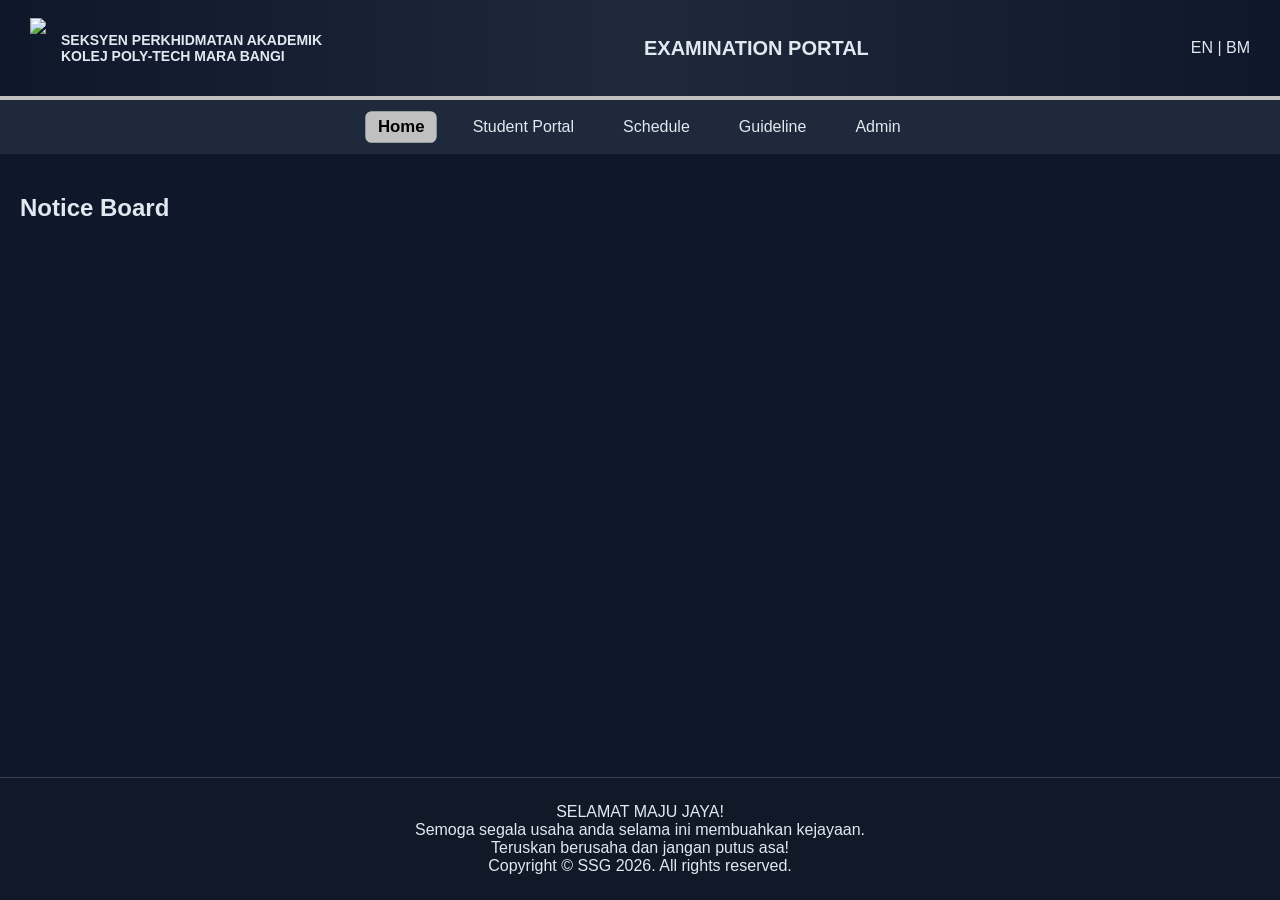
==== commit 18dcd355: "Update index.html" ====
--- a/index.html
+++ b/index.html
@@ -17,25 +17,20 @@
 }
 
 /* HEADER */
-<div class="header">
-  <div class="header-left">
-    <img src="https://spabangi.github.io/logo/logo.png">
-    <div>
-      <div style="font-weight:700;font-size:15px;">
-        SEKSYEN PERKHIDMATAN AKADEMIK
-      </div>
-      <div style="font-size:13px;opacity:0.8;">
-        KOLEJ POLY-TECH MARA BANGI
-      </div>
-    </div>
-  </div>
-
-  <div class="portal-title" id="portalTitle">
-    EXAMINATION PORTAL
-  </div>
-
-  <div class="lang-toggle" onclick="toggleLang()">EN | BM</div>
-</div>
+.header{
+  background:linear-gradient(90deg,#0f172a,#1e293b,#0f172a);
+  border-bottom:4px solid silver;
+  padding:18px 30px;
+  display:flex;
+  align-items:center;
+  justify-content:space-between;
+  flex-wrap:wrap;
+}
+.header-left{display:flex;align-items:center;gap:15px;}
+.header-left img{height:60px;}
+.department{font-weight:700;font-size:14px;}
+.portal-title{font-size:20px;font-weight:700;text-align:center;flex:1;}
+.lang-toggle{cursor:pointer}
 
 /* NAV */
 nav{
@@ -46,24 +41,43 @@
   padding:12px;
   flex-wrap:wrap;
 }
-nav div{cursor:pointer;opacity:0.8;padding:6px 10px;border-radius:6px;transition:0.3s;}
-nav div:hover{opacity:1;background:#334155}
-nav .active{background:silver;color:black;font-weight:600}
+nav div{
+  cursor:pointer;
+  padding:6px 12px;
+  border-radius:6px;
+  transition:0.3s;
+}
+nav div:hover{background:#334155}
+nav .active{
+  background:silver;
+  color:black;
+  font-weight:600;
+  transform:scale(1.05);
+}
 
 /* LAYOUT */
 .container{display:flex;flex:1}
 .content{flex:3;padding:40px 20px}
-.section{display:none;}
-.active-section{display:block}
-
-/* ADMIN PANEL */
+.section{
+  display:none;
+  opacity:0;
+  transform:translateY(15px);
+  transition:0.4s;
+}
+.active-section{
+  display:block;
+  opacity:1;
+  transform:translateY(0);
+}
+
+/* ADMIN */
 .admin-panel{
   flex:1;
   background:#111827;
   border-left:1px solid #334155;
   padding:25px;
+  overflow-y:auto;
   display:none;
-  overflow-y:auto;
 }
 input,textarea{
   width:100%;
@@ -82,6 +96,11 @@
   cursor:pointer;
   margin-top:8px;
   font-weight:600;
+  transition:0.3s;
+}
+button:hover{
+  transform:translateY(-2px);
+  box-shadow:0 4px 12px rgba(192,192,192,0.3);
 }
 .card{
   background:#1e293b;
@@ -89,6 +108,24 @@
   border-radius:12px;
   margin-bottom:20px;
 }
+
+.notice-item{
+  background:#334155;
+  padding:12px;
+  border-radius:8px;
+  margin-top:10px;
+}
+
+/* Drag Area */
+.drop-area{
+  border:2px dashed silver;
+  padding:20px;
+  border-radius:10px;
+  text-align:center;
+  cursor:pointer;
+  margin-top:10px;
+}
+.drop-area.dragover{background:#334155}
 
 /* FOOTER */
 footer{
@@ -98,81 +135,23 @@
   border-top:1px solid #334155;
 }
 
-/* LOADER */
-@keyframes spin{to{transform:rotate(360deg)}}
-
-.preview-img{
-  width:100%;
-  border-radius:10px;
-  margin-top:10px;
-}
-
-.notice-item{
-  background:#334155;
-  padding:10px;
-  margin-top:10px;
-  border-radius:8px;
-}
-
 @media(max-width:768px){
   .container{flex-direction:column}
-  .admin-panel{border-left:none;border-top:1px solid #334155}
 }
 </style>
-/* Smooth Section Animation */
-.section{
-  display:none;
-  opacity:0;
-  transform:translateY(15px);
-  transition:all 0.4s ease;
-}
-.active-section{
-  display:block;
-  opacity:1;
-  transform:translateY(0);
-}
-
-/* Button hover animation */
-button{
-  transition:all 0.3s ease;
-}
-button:hover{
-  transform:translateY(-2px);
-  box-shadow:0 4px 12px rgba(192,192,192,0.3);
-}
-
-/* Nav animation */
-nav div{
-  transition:all 0.3s ease;
-}
-nav div.active{
-  background:silver;
-  color:black;
-  transform:scale(1.05);
-}
-
-/* Mobile smooth panel */
-@media(max-width:768px){
-  .admin-panel{
-    animation:slideUp 0.4s ease;
-  }
-  @keyframes slideUp{
-    from{transform:translateY(50px);opacity:0;}
-    to{transform:translateY(0);opacity:1;}
-  }
-}
 </head>
-
 <body>
 
-<!-- HEADER -->
 <div class="header">
   <div class="header-left">
     <img src="https://spabangi.github.io/logo/logo.png">
-    <div class="department">SEKSYEN PERKHIDMATAN AKADEMIK KPTM BANGI</div>
+    <div class="department">
+      SEKSYEN PERKHIDMATAN AKADEMIK<br>
+      KOLEJ POLY-TECH MARA BANGI
+    </div>
   </div>
-  <div class="portal-title" id="portalTitle">EXAMINATION PORTAL</div>
-  <div class="lang-toggle" onclick="toggleLang()">EN | BM</div>
+  <div class="portal-title">EXAMINATION PORTAL</div>
+  <div class="lang-toggle">EN | BM</div>
 </div>
 
 <nav>
@@ -188,7 +167,7 @@
 <div class="content">
 
 <div id="home" class="section active-section">
-<h2 id="noticeLabel">Notice Board</h2>
+<h2>Notice Board</h2>
 <div id="noticeBoard"></div>
 </div>
 
@@ -229,92 +208,41 @@
 <div id="adminContent" style="display:none">
 
 <h4>Add Notice</h4>
-<textarea id="newNotice"></textarea>
+<textarea id="noticeInput"></textarea>
 <button onclick="addNotice()">Add Notice</button>
 
-<h4>Schedule Image Upload</h4>
-
-<div id="dropArea"
-     style="border:2px dashed silver;
-            padding:20px;
-            text-align:center;
-            border-radius:10px;
-            cursor:pointer;">
-  Drag & Drop Image Here
-  <input type="file" id="scheduleUpload" hidden>
-</div>
-
-<img id="schedulePreview" class="preview-img">
-
-<h4>Diploma PDF Upload</h4>
-<input type="file" id="diplomaUpload">
-
-<h4>Degree PDF Upload</h4>
-<input type="file" id="degreeUpload">
-
-<button onclick="saveSettings()">Save All Changes</button>
+<h4>Upload Schedule Image</h4>
+<div class="drop-area" id="scheduleDrop">Drag & Drop Image</div>
+
+<h4>Upload Diploma PDF</h4>
+<input type="file" id="diplomaFile">
+
+<h4>Upload Degree PDF</h4>
+<input type="file" id="degreeFile">
+
+<button onclick="uploadAll()">Save All Changes</button>
 <button onclick="logout()">Logout</button>
 
 </div>
-
 </div>
 
 </div>
 
 <footer>
-<p id="footerText"></p>
-<p>SEKSYEN PERKHIDMATAN AKADEMIK KPTM BANGI</p>
+<p>SELAMAT MAJU JAYA!<br>
+Semoga segala usaha anda selama ini membuahkan kejayaan.<br>
+Teruskan berusaha dan jangan putus asa!</p>
 <p>Copyright © SSG 2026. All rights reserved.</p>
 </footer>
 
 <script>
-  /* DRAG & DROP */
-const dropArea = document.getElementById("dropArea");
-const fileInput = document.getElementById("scheduleUpload");
-
-dropArea.addEventListener("click",()=>fileInput.click());
-
-dropArea.addEventListener("dragover",(e)=>{
-  e.preventDefault();
-  dropArea.style.background="#334155";
-});
-
-dropArea.addEventListener("dragleave",()=>{
-  dropArea.style.background="transparent";
-});
-
-dropArea.addEventListener("drop",(e)=>{
-  e.preventDefault();
-  dropArea.style.background="transparent";
-  const file=e.dataTransfer.files[0];
-  handleFile(file);
-});
-
-fileInput.addEventListener("change",(e)=>{
-  const file=e.target.files[0];
-  handleFile(file);
-});
-
-function handleFile(file){
-  if(!file.type.startsWith("image/")){
-    alert("Please upload image only");
-    return;
-  }
-
-  const reader=new FileReader();
-  reader.onload=function(e){
-    document.getElementById("schedulePreview").src=e.target.result;
-    document.getElementById("scheduleImage").src=e.target.result;
-  }
-  reader.readAsDataURL(file);
-}
-const scriptURL="https://script.google.com/macros/s/AKfycbxYk8yTNSvd5z9zQmvmZN37bKGDio1Pc3dhjT_9_sObdW8oAcHZ9rVKickXEV1wp3ERRg/exec";
-const studentCSV="https://docs.google.com/spreadsheets/d/e/2PACX-1vRTy6Guhhcg2p5IL_ZBTADjALjcvlIcJs_gIKhxmEhUqd7HZ2aoUfr0Y6KsKn_owG3R34MNWXp9qZo7/pub?gid=0&single=true&output=csv";
-
-let diplomaPDF="", degreePDF="";
+const scriptURL="https://script.google.com/macros/s/AKfycbyZuKso_CQnekE5KvqxlgDlpgAUzT63IoQ4JbPX0EoqyJCQXxBFTabgHF3Sa7FNHkpZOg/exec";
+let adminPassword="8527b@by";
+let diplomaPDF="",degreePDF="";
+let uploadedSchedule=null,uploadedDiploma=null,uploadedDegree=null;
 let notices=[];
-let adminPassword="1234"; // CHANGE THIS
-
+
+/* NAV */
 function showSection(e,id){
 document.querySelectorAll('.section').forEach(s=>s.classList.remove('active-section'));
 document.getElementById(id).classList.add('active-section');
@@ -322,73 +250,67 @@
 e.target.classList.add('active');
 }
 
+/* ADMIN LOGIN */
 function toggleAdmin(){
 document.getElementById("adminPanel").style.display="block";
 }
-
 function login(){
-let pass=document.getElementById("adminPass").value;
-if(pass===8527Sy@h){
+if(document.getElementById("adminPass").value===adminPassword){
 sessionStorage.setItem("admin","true");
 document.getElementById("loginBox").style.display="none";
 document.getElementById("adminContent").style.display="block";
 }else alert("Wrong Password");
 }
-
-function logout(){
-sessionStorage.removeItem("admin");
-location.reload();
-}
-
 if(sessionStorage.getItem("admin")==="true"){
 document.getElementById("adminPanel").style.display="block";
 document.getElementById("loginBox").style.display="none";
 document.getElementById("adminContent").style.display="block";
 }
-
+function logout(){sessionStorage.removeItem("admin");location.reload();}
+
+/* DRAG DROP */
+const drop=document.getElementById("scheduleDrop");
+drop.addEventListener("dragover",e=>{e.preventDefault();drop.classList.add("dragover");});
+drop.addEventListener("dragleave",()=>drop.classList.remove("dragover"));
+drop.addEventListener("drop",e=>{
+e.preventDefault();
+drop.classList.remove("dragover");
+uploadedSchedule=e.dataTransfer.files[0];
+previewImage(uploadedSchedule);
+});
+function previewImage(file){
+let reader=new FileReader();
+reader.onload=e=>document.getElementById("scheduleImage").src=e.target.result;
+reader.readAsDataURL(file);
+}
+
+/* NOTICE */
 function addNotice(){
-let text=document.getElementById("newNotice").value;
+let text=document.getElementById("noticeInput").value;
 if(!text)return;
 notices.push(text);
 renderNotices();
-document.getElementById("newNotice").value="";
-}
-
+document.getElementById("noticeInput").value="";
+}
 function renderNotices(){
 let board=document.getElementById("noticeBoard");
 board.innerHTML="";
-notices.forEach(n=>{
-board.innerHTML+=`<div class="notice-item">${n}</div>`;
-});
-}
-
-function searchStudent(){
-fetch(studentCSV)
-.then(res=>res.text())
-.then(data=>{
-let rows=data.split("\n");
-let input=document.getElementById("studentInput").value.toLowerCase();
-let result="";
-rows.forEach(r=>{
-if(r.toLowerCase().includes(input)) result+=`<div class="notice-item">${r}</div>`;
-});
-document.getElementById("studentResults").innerHTML=result||"No record found";
-});
-}
-
-function saveSettings(){
-alert("Settings saved (connect upload to Apps Script Drive for full automation)");
-}
-
-function toggleLang(){
-let footer=document.getElementById("footerText");
-if(footer.innerHTML.includes("GOOD")){
-footer.innerHTML="SELAMAT MAJU JAYA!<br>Semoga segala usaha anda selama ini membuahkan kejayaan.<br>Teruskan berusaha dan jangan putus asa!";
-}else{
-footer.innerHTML="GOOD LUCK!<br>May your efforts bring success.<br>Keep striving and never give up!";
-}
-}
-toggleLang();
+notices.forEach(n=>board.innerHTML+=`<div class="notice-item">${n}</div>`);
+}
+
+/* UPLOAD */
+async function uploadAll(){
+let formData=new FormData();
+if(uploadedSchedule)formData.append("schedule",uploadedSchedule);
+if(document.getElementById("diplomaFile").files[0])
+formData.append("diploma",document.getElementById("diplomaFile").files[0]);
+if(document.getElementById("degreeFile").files[0])
+formData.append("degree",document.getElementById("degreeFile").files[0]);
+formData.append("notices",JSON.stringify(notices));
+
+await fetch(scriptURL,{method:"POST",body:formData});
+alert("Uploaded Successfully");
+}
 </script>
 
 </body>
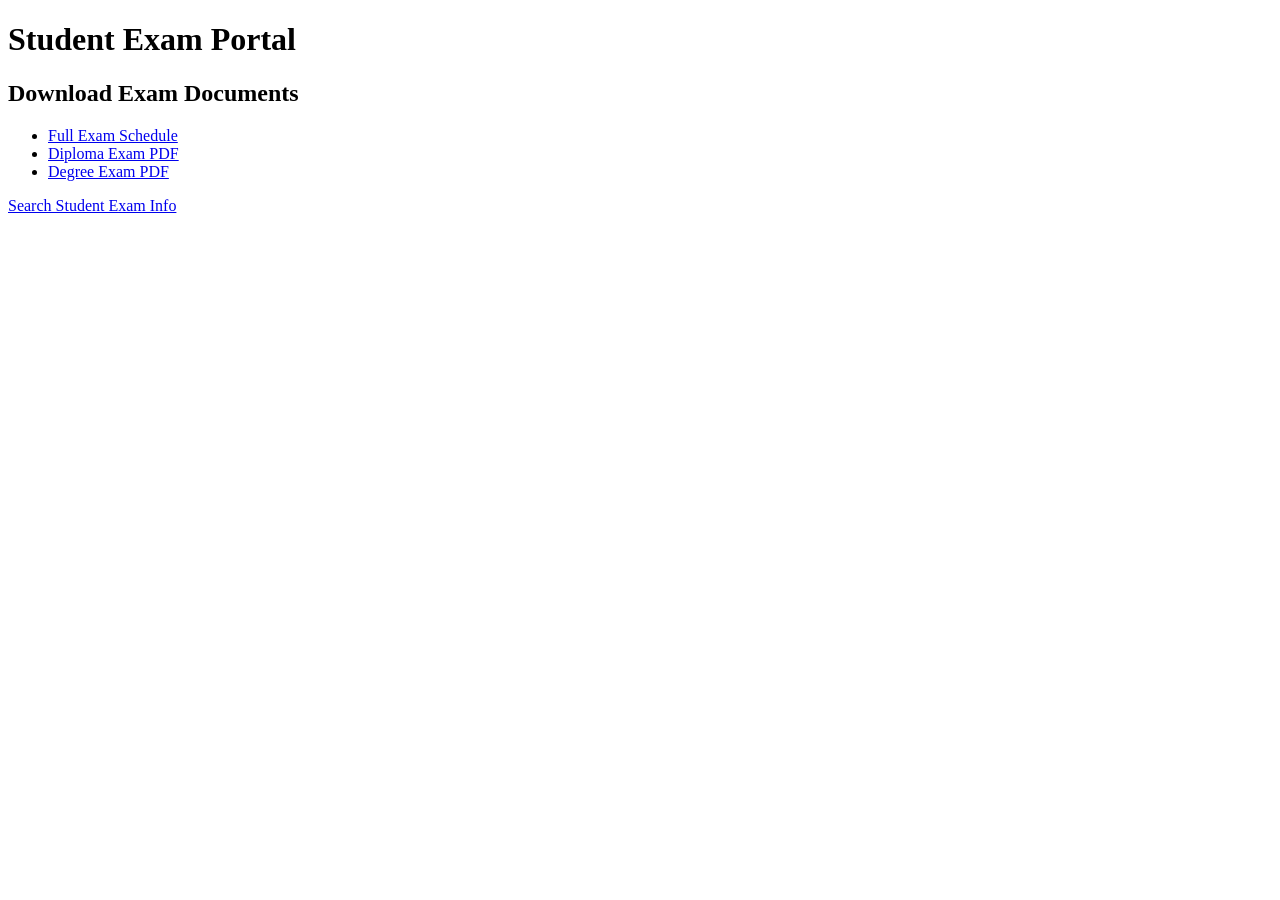
==== commit 7cf1efbc: "Update index.html" ====
--- a/index.html
+++ b/index.html
@@ -1,317 +1,24 @@
 <!DOCTYPE html>
 <html>
 <head>
-<meta charset="UTF-8">
-<meta name="viewport" content="width=device-width, initial-scale=1.0">
-<title>Examination Portal</title>
-
-<style>
-*{margin:0;padding:0;box-sizing:border-box}
-body{
-  font-family:'Segoe UI',sans-serif;
-  background:#0f172a;
-  color:#e2e8f0;
-  display:flex;
-  flex-direction:column;
-  min-height:100vh;
-}
-
-/* HEADER */
-.header{
-  background:linear-gradient(90deg,#0f172a,#1e293b,#0f172a);
-  border-bottom:4px solid silver;
-  padding:18px 30px;
-  display:flex;
-  align-items:center;
-  justify-content:space-between;
-  flex-wrap:wrap;
-}
-.header-left{display:flex;align-items:center;gap:15px;}
-.header-left img{height:60px;}
-.department{font-weight:700;font-size:14px;}
-.portal-title{font-size:20px;font-weight:700;text-align:center;flex:1;}
-.lang-toggle{cursor:pointer}
-
-/* NAV */
-nav{
-  background:#1e293b;
-  display:flex;
-  justify-content:center;
-  gap:25px;
-  padding:12px;
-  flex-wrap:wrap;
-}
-nav div{
-  cursor:pointer;
-  padding:6px 12px;
-  border-radius:6px;
-  transition:0.3s;
-}
-nav div:hover{background:#334155}
-nav .active{
-  background:silver;
-  color:black;
-  font-weight:600;
-  transform:scale(1.05);
-}
-
-/* LAYOUT */
-.container{display:flex;flex:1}
-.content{flex:3;padding:40px 20px}
-.section{
-  display:none;
-  opacity:0;
-  transform:translateY(15px);
-  transition:0.4s;
-}
-.active-section{
-  display:block;
-  opacity:1;
-  transform:translateY(0);
-}
-
-/* ADMIN */
-.admin-panel{
-  flex:1;
-  background:#111827;
-  border-left:1px solid #334155;
-  padding:25px;
-  overflow-y:auto;
-  display:none;
-}
-input,textarea{
-  width:100%;
-  padding:8px;
-  margin-top:8px;
-  border:none;
-  border-radius:6px;
-  background:#0f172a;
-  color:white;
-}
-button{
-  background:silver;
-  border:none;
-  padding:8px 14px;
-  border-radius:6px;
-  cursor:pointer;
-  margin-top:8px;
-  font-weight:600;
-  transition:0.3s;
-}
-button:hover{
-  transform:translateY(-2px);
-  box-shadow:0 4px 12px rgba(192,192,192,0.3);
-}
-.card{
-  background:#1e293b;
-  padding:20px;
-  border-radius:12px;
-  margin-bottom:20px;
-}
-
-.notice-item{
-  background:#334155;
-  padding:12px;
-  border-radius:8px;
-  margin-top:10px;
-}
-
-/* Drag Area */
-.drop-area{
-  border:2px dashed silver;
-  padding:20px;
-  border-radius:10px;
-  text-align:center;
-  cursor:pointer;
-  margin-top:10px;
-}
-.drop-area.dragover{background:#334155}
-
-/* FOOTER */
-footer{
-  background:#111827;
-  text-align:center;
-  padding:25px;
-  border-top:1px solid #334155;
-}
-
-@media(max-width:768px){
-  .container{flex-direction:column}
-}
-</style>
+  <meta charset="UTF-8">
+  <title>Student Exam Portal</title>
+  <link rel="stylesheet" href="style.css">
 </head>
 <body>
+  <header>
+    <h1>Student Exam Portal</h1>
+  </header>
 
-<div class="header">
-  <div class="header-left">
-    <img src="https://spabangi.github.io/logo/logo.png">
-    <div class="department">
-      SEKSYEN PERKHIDMATAN AKADEMIK<br>
-      KOLEJ POLY-TECH MARA BANGI
-    </div>
-  </div>
-  <div class="portal-title">EXAMINATION PORTAL</div>
-  <div class="lang-toggle">EN | BM</div>
-</div>
+  <section>
+    <h2>Download Exam Documents</h2>
+    <ul>
+      <li><a href="full_exam_schedule.pdf" target="_blank">Full Exam Schedule</a></li>
+      <li><a href="diploma_exam.pdf" target="_blank">Diploma Exam PDF</a></li>
+      <li><a href="degree_exam.pdf" target="_blank">Degree Exam PDF</a></li>
+    </ul>
 
-<nav>
-  <div onclick="showSection(event,'home')" class="active">Home</div>
-  <div onclick="showSection(event,'student')">Student Portal</div>
-  <div onclick="showSection(event,'schedule')">Schedule</div>
-  <div onclick="showSection(event,'guideline')">Guideline</div>
-  <div onclick="toggleAdmin()">Admin</div>
-</nav>
-
-<div class="container">
-
-<div class="content">
-
-<div id="home" class="section active-section">
-<h2>Notice Board</h2>
-<div id="noticeBoard"></div>
-</div>
-
-<div id="student" class="section">
-<h2>Student Portal</h2>
-<input id="studentInput" placeholder="Enter ID or Name">
-<button onclick="searchStudent()">Search</button>
-<div id="studentResults"></div>
-</div>
-
-<div id="schedule" class="section">
-<h2>Examination Schedule</h2>
-<img id="scheduleImage" style="width:100%;border-radius:12px">
-</div>
-
-<div id="guideline" class="section">
-<div class="card">
-<h3>Diploma Guideline</h3>
-<button onclick="openPDF(diplomaPDF)">View</button>
-</div>
-<div class="card">
-<h3>Degree Guideline</h3>
-<button onclick="openPDF(degreePDF)">View</button>
-</div>
-</div>
-
-</div>
-
-<div class="admin-panel" id="adminPanel">
-
-<h3>Admin Panel</h3>
-
-<div id="loginBox">
-<input type="password" id="adminPass" placeholder="***">
-<button onclick="login()">Login</button>
-</div>
-
-<div id="adminContent" style="display:none">
-
-<h4>Add Notice</h4>
-<textarea id="noticeInput"></textarea>
-<button onclick="addNotice()">Add Notice</button>
-
-<h4>Upload Schedule Image</h4>
-<div class="drop-area" id="scheduleDrop">Drag & Drop Image</div>
-
-<h4>Upload Diploma PDF</h4>
-<input type="file" id="diplomaFile">
-
-<h4>Upload Degree PDF</h4>
-<input type="file" id="degreeFile">
-
-<button onclick="uploadAll()">Save All Changes</button>
-<button onclick="logout()">Logout</button>
-
-</div>
-</div>
-
-</div>
-
-<footer>
-<p>SELAMAT MAJU JAYA!<br>
-Semoga segala usaha anda selama ini membuahkan kejayaan.<br>
-Teruskan berusaha dan jangan putus asa!</p>
-<p>Copyright © SSG 2026. All rights reserved.</p>
-</footer>
-
-<script>
-const scriptURL="https://script.google.com/macros/s/AKfycbyZuKso_CQnekE5KvqxlgDlpgAUzT63IoQ4JbPX0EoqyJCQXxBFTabgHF3Sa7FNHkpZOg/exec";
-let adminPassword="8527b@by";
-let diplomaPDF="",degreePDF="";
-let uploadedSchedule=null,uploadedDiploma=null,uploadedDegree=null;
-let notices=[];
-
-/* NAV */
-function showSection(e,id){
-document.querySelectorAll('.section').forEach(s=>s.classList.remove('active-section'));
-document.getElementById(id).classList.add('active-section');
-document.querySelectorAll('nav div').forEach(n=>n.classList.remove('active'));
-e.target.classList.add('active');
-}
-
-/* ADMIN LOGIN */
-function toggleAdmin(){
-document.getElementById("adminPanel").style.display="block";
-}
-function login(){
-if(document.getElementById("adminPass").value===adminPassword){
-sessionStorage.setItem("admin","true");
-document.getElementById("loginBox").style.display="none";
-document.getElementById("adminContent").style.display="block";
-}else alert("Wrong Password");
-}
-if(sessionStorage.getItem("admin")==="true"){
-document.getElementById("adminPanel").style.display="block";
-document.getElementById("loginBox").style.display="none";
-document.getElementById("adminContent").style.display="block";
-}
-function logout(){sessionStorage.removeItem("admin");location.reload();}
-
-/* DRAG DROP */
-const drop=document.getElementById("scheduleDrop");
-drop.addEventListener("dragover",e=>{e.preventDefault();drop.classList.add("dragover");});
-drop.addEventListener("dragleave",()=>drop.classList.remove("dragover"));
-drop.addEventListener("drop",e=>{
-e.preventDefault();
-drop.classList.remove("dragover");
-uploadedSchedule=e.dataTransfer.files[0];
-previewImage(uploadedSchedule);
-});
-function previewImage(file){
-let reader=new FileReader();
-reader.onload=e=>document.getElementById("scheduleImage").src=e.target.result;
-reader.readAsDataURL(file);
-}
-
-/* NOTICE */
-function addNotice(){
-let text=document.getElementById("noticeInput").value;
-if(!text)return;
-notices.push(text);
-renderNotices();
-document.getElementById("noticeInput").value="";
-}
-function renderNotices(){
-let board=document.getElementById("noticeBoard");
-board.innerHTML="";
-notices.forEach(n=>board.innerHTML+=`<div class="notice-item">${n}</div>`);
-}
-
-/* UPLOAD */
-async function uploadAll(){
-let formData=new FormData();
-if(uploadedSchedule)formData.append("schedule",uploadedSchedule);
-if(document.getElementById("diplomaFile").files[0])
-formData.append("diploma",document.getElementById("diplomaFile").files[0]);
-if(document.getElementById("degreeFile").files[0])
-formData.append("degree",document.getElementById("degreeFile").files[0]);
-formData.append("notices",JSON.stringify(notices));
-
-await fetch(scriptURL,{method:"POST",body:formData});
-alert("Uploaded Successfully");
-}
-</script>
-
+    <a class="btn" href="search.html">Search Student Exam Info</a>
+  </section>
 </body>
 </html>
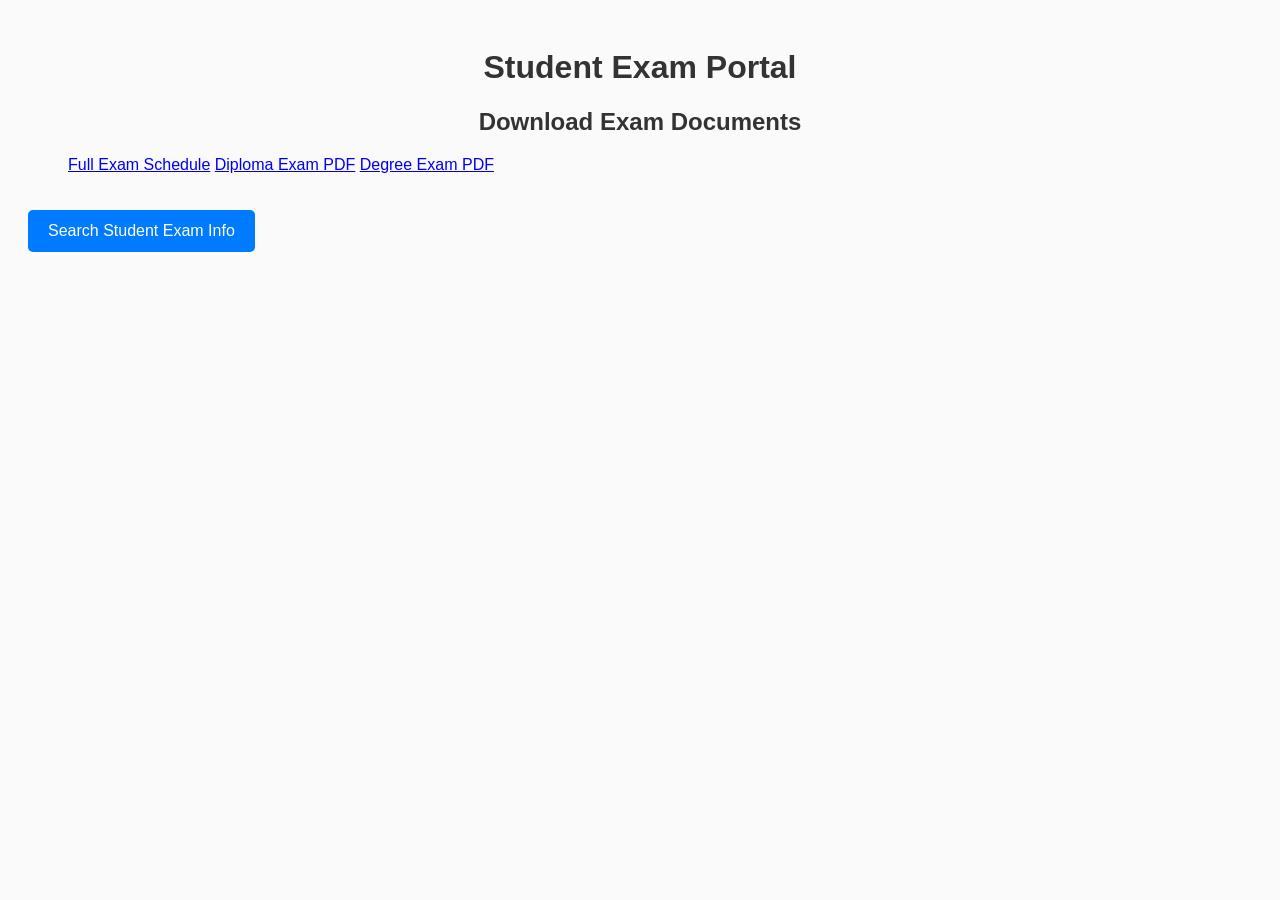
==== commit a140a775: "Update index.html" ====
--- a/index.html
+++ b/index.html
@@ -13,9 +13,9 @@
   <section>
     <h2>Download Exam Documents</h2>
     <ul>
-      <li><a href="full_exam_schedule.pdf" target="_blank">Full Exam Schedule</a></li>
-      <li><a href="diploma_exam.pdf" target="_blank">Diploma Exam PDF</a></li>
-      <li><a href="degree_exam.pdf" target="_blank">Degree Exam PDF</a></li>
+<a href="full_exam_schedule.pdf" target="_blank">Full Exam Schedule</a>
+<a href="diploma_exam.pdf" target="_blank">Diploma Exam PDF</a>
+<a href="degree_exam.pdf" target="_blank">Degree Exam PDF</a>
     </ul>
 
     <a class="btn" href="search.html">Search Student Exam Info</a>
--- a/style.css
+++ b/style.css
@@ -0,0 +1,34 @@
+body {
+  font-family: Arial, sans-serif;
+  padding: 20px;
+  background: #fafafa;
+  color: #333;
+}
+
+h1, h2 {
+  text-align: center;
+}
+
+input, button {
+  padding: 10px;
+  margin: 10px 5px;
+  font-size: 16px;
+}
+
+.btn {
+  display: inline-block;
+  padding: 12px 20px;
+  margin: 20px 0;
+  background: #007bff;
+  color: white;
+  text-decoration: none;
+  border-radius: 5px;
+  text-align: center;
+}
+
+#results p {
+  background: #f2f2f2;
+  padding: 12px;
+  border-radius: 5px;
+  margin-top: 10px;
+}
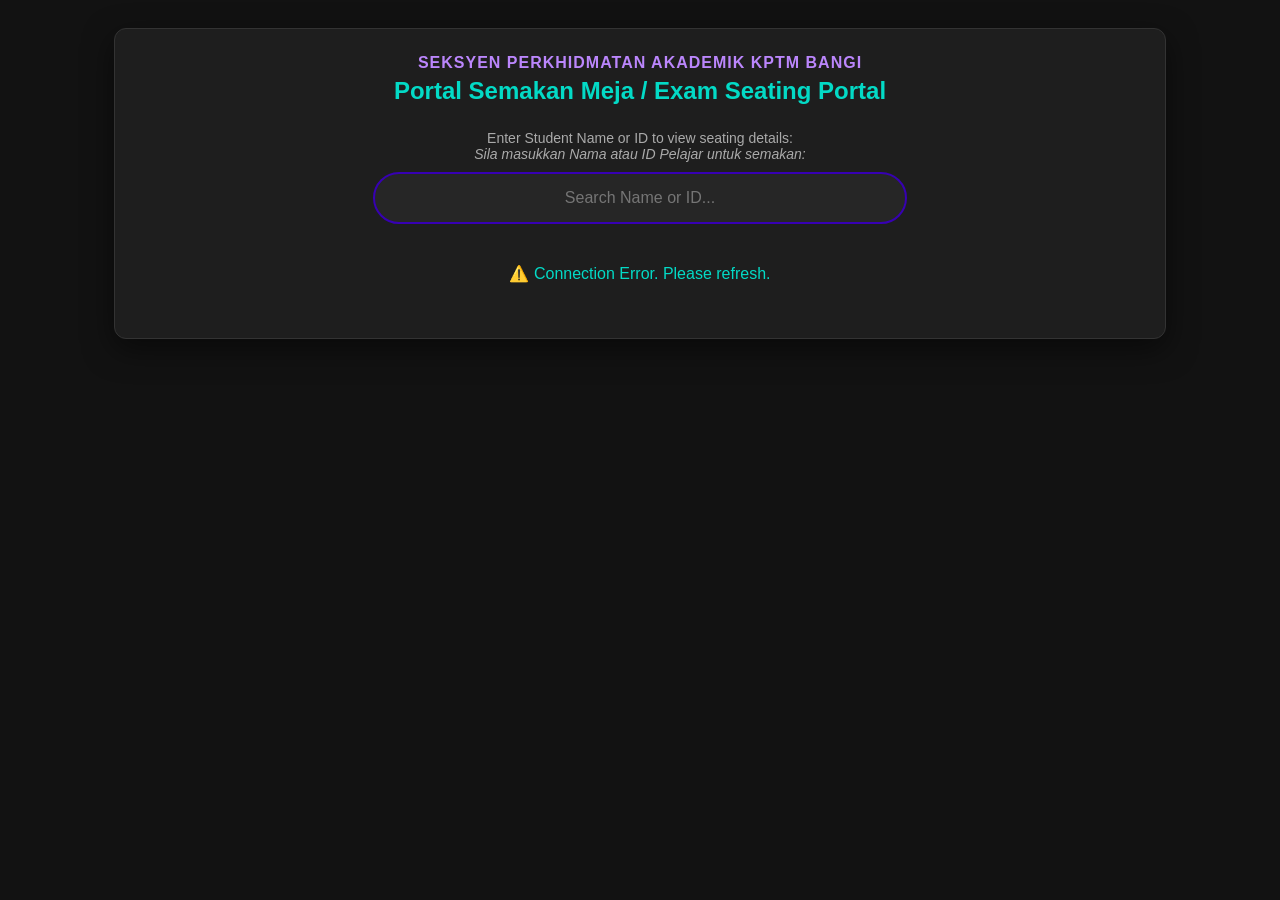
==== commit 64b81ce9: "Update index.html" ====
--- a/index.html
+++ b/index.html
@@ -1,24 +1,194 @@
 <!DOCTYPE html>
 <html>
 <head>
-  <meta charset="UTF-8">
-  <title>Student Exam Portal</title>
-  <link rel="stylesheet" href="style.css">
+<style>
+  body { font-family: 'Segoe UI', sans-serif; background-color: #121212; color: #e0e0e0; padding: 20px; }
+  .container { max-width: 1000px; margin: auto; background: #1e1e1e; padding: 25px; border-radius: 12px; border: 1px solid #333; box-shadow: 0 10px 30px rgba(0,0,0,0.5); }
+  .dept { text-align: center; color: #bb86fc; font-weight: bold; letter-spacing: 1px; margin-bottom: 5px; }
+  h2 { text-align: center; color: #03dac6; margin-top: 0; margin-bottom: 25px; }
+  
+  .search-box { margin-bottom: 30px; text-align: center; }
+  input { width: 85%; max-width: 500px; padding: 15px; border-radius: 30px; border: 2px solid #3700b3; background: #262626; color: white; font-size: 16px; text-align: center; transition: 0.3s; }
+  input:focus { border-color: #03dac6; outline: none; box-shadow: 0 0 15px rgba(3, 218, 198, 0.3); }
+  
+  .instruction { color: #aaa; font-size: 14px; margin-bottom: 10px; }
+  
+  .table-wrapper { overflow-x: auto; margin-top: 20px; }
+  table { width: 100%; border-collapse: collapse; display: none; animation: fadeIn 0.4s ease-in-out; }
+  th { background: #3700b3; color: white; padding: 15px; text-align: left; font-size: 13px; text-transform: uppercase; }
+  td { padding: 15px; border-bottom: 1px solid #333; font-size: 14px; }
+  tr:hover { background: #2a2a2a; }
+  
+  .print-area { text-align: center; margin-top: 30px; display: none; }
+  .main-print-btn { background: #03dac6; color: #000; border: none; padding: 15px 40px; border-radius: 50px; cursor: pointer; font-weight: bold; font-size: 16px; transition: 0.3s; }
+  .main-print-btn:hover { background: #018786; color: white; transform: translateY(-2px); }
+
+  #no-results { display: none; text-align: center; color: #cf6679; padding: 20px; border: 1px dashed #cf6679; border-radius: 8px; }
+  #loader { text-align: center; color: #03dac6; display: block; padding: 10px; }
+
+  @keyframes fadeIn { from { opacity: 0; } to { opacity: 1; } }
+</style>
 </head>
 <body>
-  <header>
-    <h1>Student Exam Portal</h1>
-  </header>
 
-  <section>
-    <h2>Download Exam Documents</h2>
-    <ul>
-<a href="full_exam_schedule.pdf" target="_blank">Full Exam Schedule</a>
-<a href="diploma_exam.pdf" target="_blank">Diploma Exam PDF</a>
-<a href="degree_exam.pdf" target="_blank">Degree Exam PDF</a>
-    </ul>
+<div class="container">
+  <div class="dept">SEKSYEN PERKHIDMATAN AKADEMIK KPTM BANGI</div>
+  <h2>Portal Semakan Meja / Exam Seating Portal</h2>
+  
+  <div class="search-box">
+    <p class="instruction">Enter Student Name or ID to view seating details:<br><i>Sila masukkan Nama atau ID Pelajar untuk semakan:</i></p>
+    <input type="text" id="srch" onkeyup="handleSearch()" placeholder="Search Name or ID...">
+  </div>
 
-    <a class="btn" href="search.html">Search Student Exam Info</a>
-  </section>
+  <div id="loader">Syncing with database...</div>
+  <div id="no-results">No matching record found. / Rekod tidak ditemui.</div>
+  
+  <div class="table-wrapper">
+    <table id="tbl">
+      <thead id="h"></thead>
+      <tbody id="b"></tbody>
+    </table>
+  </div>
+
+  <div class="print-area" id="printArea">
+    <button class="main-print-btn" onclick="printAllMatches()">🖨️ CETAK SLIP PEPERIKSAAN</button>
+  </div>
+</div>
+
+<script>
+  const url = "https://script.google.com/macros/s/AKfycbx-S-LMjLa-1_XUNe3T-LrJ4kG9nGzYKKS7DESYqxNDYzjx0i5L51T97dQBWjYLgYBUfA/exec"; 
+  let database = [];
+  let headers = [];
+  let currentResults = [];
+
+  // Helper function to format dates to dd/mm/yyyy
+  function formatDate(val) {
+    if (typeof val === 'string' && val.includes('T')) {
+      const d = new Date(val);
+      if (!isNaN(d.getTime())) {
+        const day = String(d.getDate()).padStart(2, '0');
+        const month = String(d.getMonth() + 1).padStart(2, '0');
+        const year = d.getFullYear();
+        return `${day}/${month}/${year}`;
+      }
+    }
+    return val;
+  }
+
+  async function preloadData() {
+    try {
+      const response = await fetch(url);
+      const rawData = await response.json();
+      
+      // Process data to fix date formats immediately
+      database = rawData.map(row => row.map(cell => formatDate(cell)));
+      headers = database[0];
+      
+      document.getElementById('loader').style.display = 'none';
+    } catch (err) {
+      document.getElementById('loader').innerHTML = "⚠️ Connection Error. Please refresh.";
+    }
+  }
+
+  function handleSearch() {
+    const query = document.getElementById('srch').value.trim().toUpperCase();
+    const table = document.getElementById('tbl');
+    const noResults = document.getElementById('no-results');
+    const printArea = document.getElementById('printArea');
+    const head = document.getElementById('h');
+    const body = document.getElementById('b');
+
+    if (query.length < 3) { 
+      table.style.display = 'none';
+      printArea.style.display = 'none';
+      noResults.style.display = 'none';
+      return;
+    }
+
+    currentResults = database.slice(1).filter(row => {
+      return row.some(cell => cell.toString().toUpperCase().includes(query));
+    });
+
+    if (currentResults.length > 0) {
+      head.innerHTML = `<tr>${headers.map(h => `<th>${h}</th>`).join('')}</tr>`;
+      body.innerHTML = currentResults.map(row => 
+        `<tr>${row.map(c => `<td>${c}</td>`).join('')}</tr>`
+      ).join('');
+      
+      table.style.display = 'table';
+      printArea.style.display = 'block';
+      noResults.style.display = 'none';
+    } else {
+      table.style.display = 'none';
+      printArea.style.display = 'none';
+      noResults.style.display = 'block';
+    }
+  }
+
+  function printAllMatches() {
+    if (currentResults.length === 0) return;
+    const printWindow = window.open('', '_blank');
+    
+    let studentInfo = `<p><strong>Student Name:</strong> ${currentResults[0][0]}<br><strong>Student ID:</strong> ${currentResults[0][1]}</p>`;
+
+    let tableRows = currentResults.map(result => {
+        return `<tr>${result.map(cell => `<td style="border: 1px solid #000; padding: 8px;">${cell}</td>`).join('')}</tr>`;
+    }).join('');
+
+    let tableHeaders = headers.map(h => `<th style="border: 1px solid #000; padding: 8px; background: #f2f2f2;">${h}</th>`).join('');
+
+    // Fixed Logo URL for Google Drive embed
+    const logoUrl = "https://lh3.googleusercontent.com/d/1tQ_WdTSz-7Bvub3euZR5A7zNWeC_idiU";
+
+    printWindow.document.write(`
+      <html>
+      <head>
+        <title>Exam Slip - ${currentResults[0][0]}</title>
+        <style>
+          @page { margin: 0; }
+          body { font-family: sans-serif; padding: 1.5cm; color: #000; }
+          .border-box { border: 2px solid #000; padding: 20px; }
+          .header-container { display: flex; align-items: center; border-bottom: 2px solid #000; padding-bottom: 10px; margin-bottom: 20px; }
+          .logo { width: 80px; height: auto; margin-right: 20px; }
+          .header-text { flex-grow: 1; text-align: center; }
+          .header-text h3, .header-text h2, .header-text p { margin: 2px 0; }
+          table { width: 100%; border-collapse: collapse; margin-top: 20px; font-size: 14px; }
+          .footer { margin-top: 40px; text-align: center; border-top: 1px solid #ccc; padding-top: 15px; font-size: 14px; }
+        </style>
+      </head>
+      <body>
+        <div class="border-box">
+          <div class="header-container">
+            <img src="${logoUrl}" class="logo" alt="Logo">
+            <div class="header-text">
+              <h3>KPTM BANGI</h3>
+              <h2>SLIP SEMAKAN MEJA PEPERIKSAAN</h2>
+              <p>SEKSYEN PERKHIDMATAN AKADEMIK</p>
+            </div>
+          </div>
+          ${studentInfo}
+          <table>
+            <thead><tr>${tableHeaders}</tr></thead>
+            <tbody>${tableRows}</tbody>
+          </table>
+          <div class="footer">
+            <p><strong>Best of luck!</strong><br>May all your efforts so far bear success.<br>Keep striving and never give up!</p>
+            <p style="font-size:10px; color:#555;">Copyright © SSG 2026. All rights reserved.</p>
+          </div>
+        </div>
+        <script>
+          window.onload = function() { 
+            window.print(); 
+            setTimeout(() => { window.close(); }, 200);
+          };
+        <\/script>
+      </body>
+      </html>
+    `);
+    printWindow.document.close();
+  }
+
+  window.onload = preloadData;
+</script>
 </body>
 </html>
